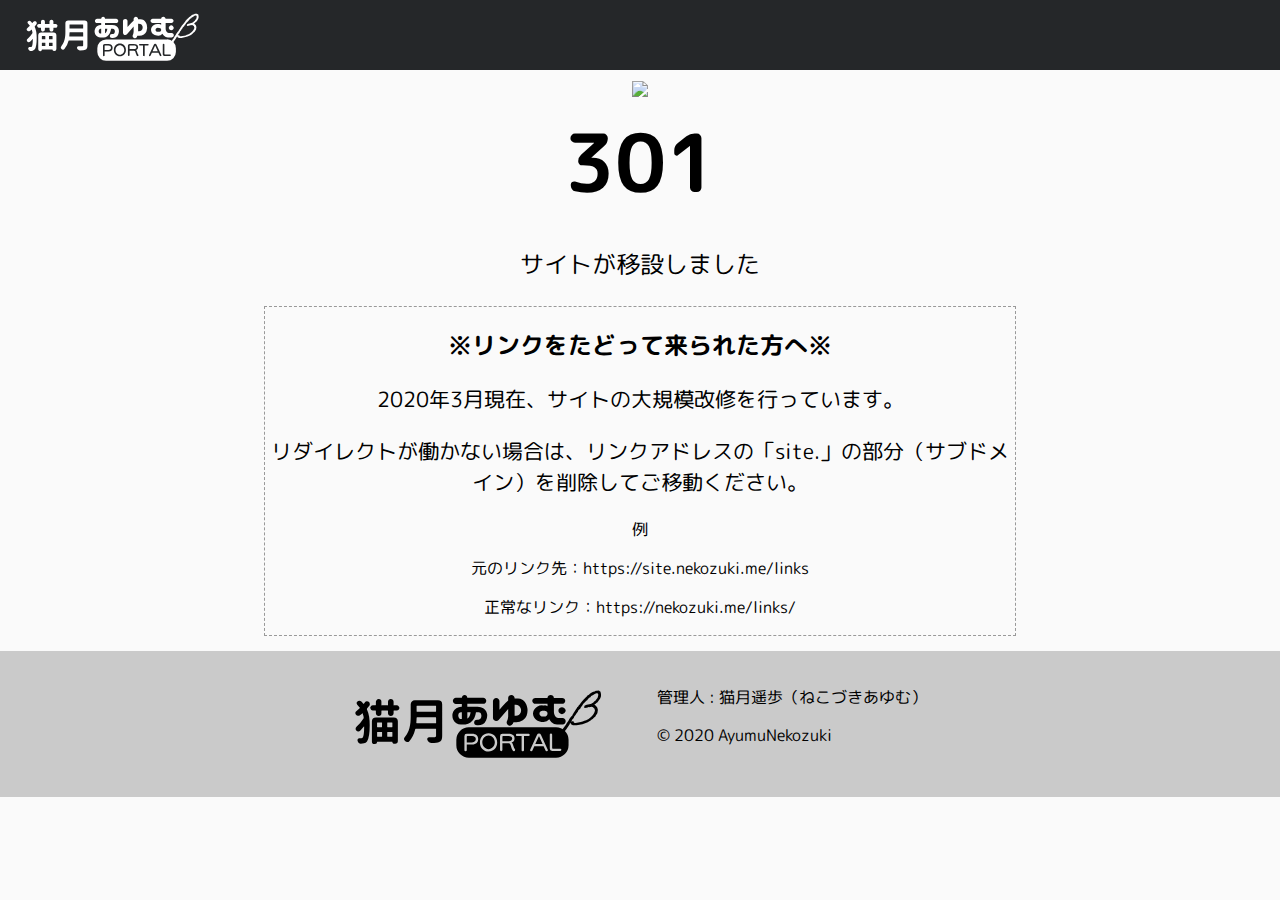
==== index.html @ 9f0e616b "add index.html" ====
<!DOCTYPE html>
<html lang="ja">

<head>
  <meta charset="UTF-8">
  <meta name="viewport" content="width=device-width, initial-scale=1.0">
  <title>Error 404 - 猫月あゆむPORTAL (β)</title>

  <link href="https://fonts.googleapis.com/css?family=M+PLUS+Rounded+1c&display=swap" rel="stylesheet">
  <link rel="stylesheet" href="https://use.fontawesome.com/releases/v5.6.4/css/all.css">

  <style>
    ::-webkit-scrollbar {
      width: 15px;
    }

    ::-webkit-scrollbar-track {
      background: #fff;
      border: none;
      border-radius: 15px;
      box-shadow: inset 0 0 2px #777;
    }

    ::-webkit-scrollbar-thumb {
      background: #C1C1C1;
      border-radius: 15px;
      box-shadow: none;
    }

    body {
      width: 100%;

      /*フッター関係*/
      padding: 0;
      margin: 0;
      /*フッター関係ここまで*/
      min-height: 100vh;
      margin: 0 auto;
      background-color: #FAFAFA;
      font-family: 'M PLUS Rounded 1c', sans-serif;
    }

    header {
      width: 100%;
      height: 70px;
      background-color: #252729;
      margin: 0 auto;
    }

    #header-logo {
      height: 70px;
      fill: #FFFFFF;
      margin: auto 25px;
    }

    footer {
      clear: both;

      width: 100%;
      background-color: #cacaca;
      color: black;
      text-align: center;
      padding: 20px 0;

      margin-top: auto;
    }

    #img {
      margin: 10px auto;
    }

    footer {
      clear: both;

      width: 100%;
      background-color: #cacaca;
      color: black;
      padding: 20px 0;

      margin-top: auto;
    }

    .fotter-contents {
      display: inline-block;
      height: 100%;
      vertical-align: top;
    }

    .fotter-contents p {
      margin: 15px 25px;
      vertical-align: top;
      text-align: left;
    }

    .fotter-contents a {
      text-decoration: underline;
      color: blue;
    }

    #fotter-logo {
      height: 100px;
      fill: black;
      margin: auto 25px;
    }
  </style>
</head>

<body>
  <header>
    <a href="https://nekozuki.me">
      <svg id="header-logo" xmlns="http://www.w3.org/2000/svg" viewBox="0 0 500 200">
        <g>
          <path class="cls-1"
            d="M24,62.49a5,5,0,0,1,3.5-2.09,3.29,3.29,0,0,1,.76-.09,4.85,4.85,0,0,1,3.12,1.14,6.17,6.17,0,0,1,2.18,3.88,4.38,4.38,0,0,1,.1,1,5.63,5.63,0,0,1-1,3.22q-2,2.66-4.55,5.68a1.5,1.5,0,0,0-.19,1.61,52.65,52.65,0,0,1,4.36,14.54,119.42,119.42,0,0,1,1.13,17.29q0,24.82-5.4,32.21a10.51,10.51,0,0,1-6,3.79,30.73,30.73,0,0,1-6.35.75h-.19a5.66,5.66,0,0,1-3.88-1.51,8.77,8.77,0,0,1-2.47-4.27A7.08,7.08,0,0,1,9,138.46a3.79,3.79,0,0,1,.76-2.28,3.38,3.38,0,0,1,3-1.61,34.47,34.47,0,0,0,3.88-.19,4.36,4.36,0,0,0,2.94-1.61q2.55-3.41,2.75-21.4a.33.33,0,0,0-.19-.29.31.31,0,0,0-.38.1,98.42,98.42,0,0,1-7.49,8.24A4.51,4.51,0,0,1,11,120.84h-.57a6,6,0,0,1-3.88-2.09,4.78,4.78,0,0,1-1.33-3.41,4.93,4.93,0,0,1,1.8-4A67.59,67.59,0,0,0,21,95a3.08,3.08,0,0,0,.38-1.8,43,43,0,0,0-2-8.15.6.6,0,0,0-.43-.38.7.7,0,0,0-.61.1c-1.46,1.26-3,2.49-4.55,3.69a5.14,5.14,0,0,1-3.13,1,3.7,3.7,0,0,1-.85-.09,6.35,6.35,0,0,1-3.79-2.08,4.41,4.41,0,0,1-1.32-3.22,4.5,4.5,0,0,1,1.8-3.7,81.53,81.53,0,0,0,6.72-5.87.94.94,0,0,0,.19-1.42,45.12,45.12,0,0,0-4.92-5.78A4.26,4.26,0,0,1,7.2,64.19a4.15,4.15,0,0,1,1.7-3.41,6,6,0,0,1,3.7-1.23h.28a5.72,5.72,0,0,1,3.79,1.61q1.89,1.91,3.89,4.26.56.67,1.23-.09C22.48,64.45,23.21,63.5,24,62.49Zm57.21,5.3a.84.84,0,0,0,.95.95h5.4a5,5,0,0,1,3.69,1.52,5.13,5.13,0,0,1,0,7.29,5,5,0,0,1-3.69,1.51h-5.4a.84.84,0,0,0-.95,1v4.36a5.43,5.43,0,0,1-1.61,4A5.35,5.35,0,0,1,75.64,90a5.51,5.51,0,0,1-4-1.61,5.36,5.36,0,0,1-1.66-4V80a.84.84,0,0,0-.94-1H57.78a.84.84,0,0,0-.94,1v4.45a5.5,5.5,0,0,1-5.5,5.5,5.46,5.46,0,0,1-3.93-1.61,5.26,5.26,0,0,1-1.66-3.89V80a.84.84,0,0,0-.94-1H39.69a4.91,4.91,0,0,1-3.6-1.51,5.15,5.15,0,0,1,0-7.29,4.92,4.92,0,0,1,3.6-1.52h5.12a.84.84,0,0,0,.94-.95V61.64a5.26,5.26,0,0,1,1.66-3.89,5.46,5.46,0,0,1,3.93-1.61,5.5,5.5,0,0,1,5.5,5.5v6.15a.84.84,0,0,0,.94.95H69.06a.84.84,0,0,0,.94-.95V61.73a5.36,5.36,0,0,1,1.66-4,5.51,5.51,0,0,1,4-1.61,5.35,5.35,0,0,1,3.93,1.61,5.43,5.43,0,0,1,1.61,4ZM43,146.23A5.17,5.17,0,0,1,37.8,141V101.23A8.25,8.25,0,0,1,46,93H81.46a8.26,8.26,0,0,1,8.25,8.24v39a5.5,5.5,0,0,1-5.5,5.49h-1.7a3.72,3.72,0,0,1-2.66-1.09,3.59,3.59,0,0,1-1.13-2.7.34.34,0,0,0-.38-.38H48.69a.42.42,0,0,0-.47.48,4.24,4.24,0,0,1-4.17,4.17ZM58.07,104a.84.84,0,0,0-1-1h-8a.84.84,0,0,0-.94,1v7.39a.83.83,0,0,0,.94.94h8a.84.84,0,0,0,1-.94Zm-8.91,18.09a.84.84,0,0,0-.94,1v7.58a.83.83,0,0,0,.94.94h8a.84.84,0,0,0,1-.94V123a.84.84,0,0,0-1-1Zm28.61-9.76a.84.84,0,0,0,1-.94V104a.84.84,0,0,0-1-1H69.43a.84.84,0,0,0-.94,1v7.39a.83.83,0,0,0,.94.94ZM68.49,130.6a.83.83,0,0,0,.94.94h8.34a.84.84,0,0,0,1-.94V123a.84.84,0,0,0-1-1H69.43a.84.84,0,0,0-.94,1Z" />
          <path class="cls-1"
            d="M170.13,58.51a8.25,8.25,0,0,1,8.24,8.24v63q0,5.31-1.37,8a8.85,8.85,0,0,1-4.69,4.17q-4,1.8-15,2.18h-.28a7.82,7.82,0,0,1-4.74-1.61,10.68,10.68,0,0,1-3.5-4.55,5,5,0,0,1-.29-1.61,4.51,4.51,0,0,1,.66-2.27,3.62,3.62,0,0,1,3.23-1.8h.09c2.9.06,6.41.1,10.51.1a3.71,3.71,0,0,0,2.47-.62,3,3,0,0,0,.66-2.23V116.48a.84.84,0,0,0-1-1H125.61a1.06,1.06,0,0,0-1.14,1q-3.6,14.59-11.84,23.78a5.07,5.07,0,0,1-3.79,1.7h-.38a7.24,7.24,0,0,1-4.36-2,5.85,5.85,0,0,1-.37-8.05,45.08,45.08,0,0,0,4.26-5.87,42.27,42.27,0,0,0,4.92-12.13,84.32,84.32,0,0,0,2-11.6q.48-5.16.48-11.89V66.75a8.23,8.23,0,0,1,8.24-8.24Zm-43.48,44.9a1,1,0,0,0,.24.66.75.75,0,0,0,.61.29h37.7a.84.84,0,0,0,1-1v-10a.84.84,0,0,0-1-.94h-37a.83.83,0,0,0-.95.94Q127,98.86,126.65,103.41Zm39.5-32.68a.84.84,0,0,0-1-1h-37a.84.84,0,0,0-.95,1v10a.83.83,0,0,0,.95.94h37a.84.84,0,0,0,1-.94Z" />
          <path class="cls-1"
            d="M199.73,59.74a5.68,5.68,0,0,1,1.81-4.3,6.17,6.17,0,0,1,4.39-1.72h11.74a6,6,0,0,1,1.81-4.19,5.19,5.19,0,0,1,3.82-1.63A5.29,5.29,0,0,1,227,49.62a6.34,6.34,0,0,1,1.62,4.1h31.68a6.54,6.54,0,0,1,4.49,1.72,5.87,5.87,0,0,1,1.72,4.3A5.67,5.67,0,0,1,264.71,64a6.13,6.13,0,0,1-4.39,1.72H228.64v5.63h20.52q7.16.28,11.35,3a15.7,15.7,0,0,1,6.06,6.72,19.66,19.66,0,0,1,1.86,8.26A24,24,0,0,1,266.05,99a14.41,14.41,0,0,1-6.63,7.44,20.68,20.68,0,0,1-9.69,2H249q-6.69.39-6.73-5.2t6-5.77h2.1a5.75,5.75,0,0,0,3.49-1.34,6.27,6.27,0,0,0,2.33-3.34,12.74,12.74,0,0,0,.58-3.53,8.08,8.08,0,0,0-.58-3,6.79,6.79,0,0,0-1.76-2.58,4.54,4.54,0,0,0-2.91-1.19h-5.54a47.77,47.77,0,0,1-3.34,11.74,23.32,23.32,0,0,1-7.58,9A19.91,19.91,0,0,1,224.82,107h-8.49a17.17,17.17,0,0,1-9.69-2.57,15.35,15.35,0,0,1-6.06-6.73,20.39,20.39,0,0,1-1.81-8.35,19.66,19.66,0,0,1,1.86-8.26,15.7,15.7,0,0,1,6.06-6.72,19.87,19.87,0,0,1,9.83-3h1.15V65.75H205.93a6,6,0,0,1-4.39-1.81A5.39,5.39,0,0,1,199.73,59.74Zm16,22.71a4.5,4.5,0,0,0-2.91,1.19,6.71,6.71,0,0,0-1.77,2.58,8.21,8.21,0,0,0,0,6,7.08,7.08,0,0,0,1.77,2.62A4,4,0,0,0,215.76,96h1.91V82.45Zm15.08,10.88A16,16,0,0,0,234,87.79a41.06,41.06,0,0,0,1.25-5.34h-6.59V95.14A7.42,7.42,0,0,0,230.84,93.33Z" />
          <path class="cls-1"
            d="M316.91,47.9a6.48,6.48,0,0,1,4.39,1.86,6.16,6.16,0,0,1,1.91,4.35v.66h6.87a15.75,15.75,0,0,1,8.64,2.63,20.33,20.33,0,0,1,6,6.11A27.5,27.5,0,0,1,348,71a30.46,30.46,0,0,1-.81,18.41q-1.86,5.16-7.59,9a23.92,23.92,0,0,1-13.74,3.87H321c-.39,1.14-.83,2.29-1.34,3.43q-2.78,5-8.3,3.15a7.1,7.1,0,0,1-3.49-3.53,5.57,5.57,0,0,1,0-4.77,24.28,24.28,0,0,0,2.48-9.64V76.05l-3.53,4L291.24,98a7.05,7.05,0,0,1-4.67,2,6.65,6.65,0,0,1-4.63-1.77,5.71,5.71,0,0,1-2-4.44V60.21a6,6,0,0,1,2-4.43A6.48,6.48,0,0,1,286.57,54,6.41,6.41,0,0,1,291,55.87a6.19,6.19,0,0,1,1.9,4.34V77.39L299.35,70a91.93,91.93,0,0,1,9.93-9.92l1.05-.86V54.11a6.11,6.11,0,0,1,2-4.44A6.5,6.5,0,0,1,316.91,47.9Zm8.69,41.61a10.19,10.19,0,0,0,9.59-6,12.59,12.59,0,0,0,1-4.87,11.67,11.67,0,0,0-1.05-4.82,11,11,0,0,0-3.48-4.2,10.71,10.71,0,0,0-6.06-2h-2.39v22Z" />
          <path class="cls-1"
            d="M358.52,59.64a5.38,5.38,0,0,1,1.86-4.1,6.41,6.41,0,0,1,4.53-1.72h24a6.28,6.28,0,0,1,2-4.2,6.65,6.65,0,0,1,4.58-1.72,6.53,6.53,0,0,1,4.39,1.82,6.33,6.33,0,0,1,1.91,4.1h16.32a6.84,6.84,0,0,1,4.58,1.62,5.76,5.76,0,0,1,1.81,4.2,5.5,5.5,0,0,1-1.86,4.2,6.46,6.46,0,0,1-4.53,1.72H401.84v16.6a18.28,18.28,0,0,0,.48,3.25,11.36,11.36,0,0,0,3,5.91,8.48,8.48,0,0,0,6,2.77h7.83a6.07,6.07,0,0,1,4.43,2,6.54,6.54,0,0,1,1.77,4.59,6.36,6.36,0,0,1-6.2,6.2H408.05a16.48,16.48,0,0,1-11-4.58,23.2,23.2,0,0,1-4.48-5.73,15.07,15.07,0,0,1-11.36,5.35h-.38c-5.6-.2-9.83-1.21-12.69-3.06A17.56,17.56,0,0,1,362,92.52,15.23,15.23,0,0,1,360,85.31,15.62,15.62,0,0,1,361.91,78a17.42,17.42,0,0,1,6.2-6.34,20.38,20.38,0,0,1,11-2.91H383a10.76,10.76,0,0,1,6,1.81v-5h-24a6.27,6.27,0,0,1-4.48-1.72A5.41,5.41,0,0,1,358.52,59.64Zm20.23,20a5.43,5.43,0,0,0-3.15.91,5.59,5.59,0,0,0-2,2.19,5.88,5.88,0,0,0-.62,2.53,5.64,5.64,0,0,0,.62,2.43,6,6,0,0,0,2,2.25,5.31,5.31,0,0,0,3.15,1h4.58a5.31,5.31,0,0,0,3.15-1,6.21,6.21,0,0,0,2-2.29c.19-.51.35-1,.48-1.43V84.36c-.13-.51-.29-1-.48-1.63a6.05,6.05,0,0,0-2-2.14,5.43,5.43,0,0,0-3.15-.91Zm32.06-.19a6.28,6.28,0,0,1,2.06-4.72,7.37,7.37,0,0,1,10,0,6.44,6.44,0,0,1,0,9.44,7.37,7.37,0,0,1-10,0A6.27,6.27,0,0,1,410.81,79.49Z" />
        </g>
        <path class="cls-1"
          d="M271.11,129.07c-7,0-12.54,6.18-12.54,13.64s5.57,13.55,12.54,13.55,12.55-6.09,12.55-13.55S278.09,129.07,271.11,129.07Zm39.83,1H300.15c-1,0-1.36.39-1.36,1.4v8.82h12.85c4.39,0,6.8-2.41,6.8-5.39S315.9,130,310.94,130Zm-72.86,0h-9.17c-1,0-1.4.39-1.4,1.45v11.23H238c5.18,0,7.63-2.94,7.63-6.54S243.08,130,238.08,130Zm133.87.66a.5.5,0,0,0-.44.26l-6.93,15.22h14.66L372.35,131A.49.49,0,0,0,372,130.69Zm34.17-18.21H231.65a25.07,25.07,0,0,0-25,25v11a25.07,25.07,0,0,0,25,25H406.12a25.07,25.07,0,0,0,25-25v-11A25.07,25.07,0,0,0,406.12,112.48Zm-168,34.62H227.51v11.18a2.36,2.36,0,0,1-4.69,0V130.34q0-4.74,4.73-4.74H238c8.51,0,12.37,4.43,12.37,10.48S246.86,147.1,238.13,147.1Zm33,13.73c-9.82,0-17.24-7.64-17.24-18.12s7.42-18.12,17.24-18.12,17.24,7.63,17.24,18.12S280.94,160.83,271.11,160.83Zm50.58-.49a2.64,2.64,0,0,1-2.2-1.31c-2.85-4.39-3.29-9.39-4.78-12.29a4,4,0,0,0-3.77-2.1H298.79v13.51a2.36,2.36,0,0,1-4.7,0V130.34q0-4.74,4.74-4.74h11.85c7.94,0,12.45,3.07,12.45,9.3,0,4.21-2.45,7.33-6.14,8.2a4.6,4.6,0,0,1,2.24,2.37c1.45,2.9,1.71,7.11,4.61,11.15a2.24,2.24,0,0,1,.44,1.27A2.63,2.63,0,0,1,321.69,160.34Zm29.69-30.27H342v28.3a2.11,2.11,0,0,1-2.36,1.93c-1.23,0-2.42-.66-2.42-1.93v-28.3h-9.47a2.26,2.26,0,0,1,0-4.47h23.64a2.25,2.25,0,0,1,0,4.47Zm35.93,30.27a2.43,2.43,0,0,1-2.28-1.49l-3.82-8.29h-18.6l-3.77,8.29a2.39,2.39,0,0,1-2.24,1.49,2.26,2.26,0,0,1-2.41-2.1,2.15,2.15,0,0,1,.22-1l13.68-29.74a4.14,4.14,0,0,1,3.86-2.42,4.09,4.09,0,0,1,3.86,2.42l13.65,29.74a2.37,2.37,0,0,1,.26,1A2.26,2.26,0,0,1,387.31,160.34Zm27.15-.52H398.31q-4.72,0-4.73-4.74v-28a2.39,2.39,0,0,1,4.73,0v26.76c0,1.05.4,1.49,1.36,1.49H414.5a2.12,2.12,0,0,1,2.19,2.24A2.16,2.16,0,0,1,414.46,159.82Z" />
        <path class="cls-1"
          d="M483.05,67.18a2.23,2.23,0,0,0,1.26,1.26c.39.3,1.06.49,1.36,1.17a10.75,10.75,0,0,1,4,7.37,14.43,14.43,0,0,1-.39,4.07,15.38,15.38,0,0,0-.38,2.91l-1.46,2.33a22.86,22.86,0,0,0-2.62,4.56,26.09,26.09,0,0,0-3.68,3,14.9,14.9,0,0,1-3.69,3.3,17.08,17.08,0,0,1-4.75,3.39l-3.2,1.94c-7.09,2.91-14,5.34-22.41,6.11-2,.1-4.17.1-6.4.1a4.92,4.92,0,0,0-1.75-.78c-1.16-.38-2.71-.87-3.39-2.42-.39,0-.3-.2-.3-.49,0-.09.1-.19.1-.29v-.58a1,1,0,0,0-.19-.48,5.45,5.45,0,0,0-2,2.81,7,7,0,0,1-.78,1.55c-1.84,2.91-3.58,5.53-5.72,8.34l-.87,1.17a8.93,8.93,0,0,0-2,3.2,26.18,26.18,0,0,0-3.49,4.75,18.84,18.84,0,0,1-2.72,3.78h.1c-2.13,2.82-4,5.82-5.82,8.83,0,.29-.19.39-.19.68-.68,3-1.75,6.6-5.24,7-1,0-1.07-.48-1.17-1.06-.38-4.37,1-6.89,2.33-9.41a20,20,0,0,0,2-5.24,16.76,16.76,0,0,0,3.88-4.56l1.16-1.84a22.76,22.76,0,0,1,1.65-1.75c1.07-1.07,2.14-2,2-3.78,0,0,1-1.36,1.94-2.91l3.39-4.85a36.4,36.4,0,0,0,4.08-6.5c1.65-1.16,3.1-3.78,4-5.72l1-2.14,1.74-2.52a54,54,0,0,1,4.27-4.56c.1-1.45,1.65-3.78,2.23-4.56a3.11,3.11,0,0,0,.49-.68,10.3,10.3,0,0,0,2-3,15.8,15.8,0,0,1,1.55-2.82l.78-1a20.66,20.66,0,0,0,3-4.65,3.58,3.58,0,0,0,2.13-2.14A5.15,5.15,0,0,1,453,67.67a79.09,79.09,0,0,1,5.23-7.28,13.47,13.47,0,0,0,1.17-1.55h.39a35,35,0,0,1,3.2-3.49,17.88,17.88,0,0,1,2.42-2.23,30.8,30.8,0,0,0,4-4.46,12.91,12.91,0,0,0,3.39-2.33,25,25,0,0,1,3.2-2.52,34.06,34.06,0,0,1,4.76-2.23,15.91,15.91,0,0,0,4.85-2.14c1.45-.1,4.27-.29,5.72-.48a7.14,7.14,0,0,0,1.07.77A4.77,4.77,0,0,0,494.69,41a26.92,26.92,0,0,1,1.45,6.5c.39,5.43-3.1,9.7-6.11,13.58l-1.36,1.75a6.85,6.85,0,0,0-2.42,1.55v-.1l-.58.49c-.2.87-.88,1.16-1.46,1.45S483.14,66.7,483.05,67.18Zm-3.59-18.81a4.79,4.79,0,0,1-2.14,1c-.58.1-1.26,1.07-1.94,1.94s-1.55,1.85-2.13,1.85c-.87.1-1.94,1.36-3.11,2.91s-2.13,3.3-3.58,3.59a37.94,37.94,0,0,1-5.82,6l-.59.49h.1a12.8,12.8,0,0,1-3.2,4.65h.1l-1.36,1.75-.39,1.06-.29.88a19.11,19.11,0,0,1-4.36,4.07,7.19,7.19,0,0,1-2.33,4.27,9.52,9.52,0,0,0-1.26,1.65A16.53,16.53,0,0,0,446,86.39c-.87,1.45-1.74,3.2-3,3.59a16.21,16.21,0,0,1-3.2,6.21,1.18,1.18,0,0,1-1,.48c-.29,0-.48.1-.38.87a2.67,2.67,0,0,1-.78,1.56,4.18,4.18,0,0,0-1.16,1.84,1.88,1.88,0,0,0,.68-.1l1.74-.29a3.34,3.34,0,0,1,1-.19,4.27,4.27,0,0,1,1.26.19v.87c.2,2.14,2.52,2.43,4.37,2.33,3.1-.29,6.59-1,10-1.65l3.78-.87h-.1a31,31,0,0,1,7.18-2.52,7.53,7.53,0,0,1,3.88-2.14,17.7,17.7,0,0,1,3.3-2.71c.78-.58,1.65-1.17,1.94-1.46,4.07-3.39,8.34-9.21,8.44-13.87a6.19,6.19,0,0,0-.58-1.36c-.39-.58-.78-1-.39-1.94A14.65,14.65,0,0,1,481,73.68a6.86,6.86,0,0,0-4-2l-2.13.29c-.68.09-2.14.29-1.65.29h-.39a4.52,4.52,0,0,1-1.16-.1c-1.65,1.16-5.73,1.65-7.28,1.84a3.38,3.38,0,0,0-.58.1c-1.07.19-1.36-1.65-1.36-2.33-.29-3.49,4.08-4.17,7.76-4.75l2.52-.49a25.79,25.79,0,0,0,4.85-1.74c.68-.29,1.85-.87,2.72-1.17l.68-1.06a13.08,13.08,0,0,1,4.27-3.59c.19-1.07,3-4.46,3.78-4.95l.58-1.94a14.2,14.2,0,0,0,1-4.85c-.1-1.65-1-3.1-3.49-2.91-2,.2-3.69,1.36-5.33,2.52l-1.36,1Z" />
      </svg>
    </a>

  </header>

  <div id="img" style="text-align: center; ">

    <img style="max-height: 300px; max-width: 100%;" src="https://nekozuki.me/img/404_img.jpg">
    <h1 style="font-size: 5em; margin: 0 auto;">301</h1>
    <p style="font-size: 1.5em;">サイトが移設しました</p>
    <div style="max-width: 100%; width: 750px; border: #999999 dashed 1px; margin:15px auto;">
      <h2>※リンクをたどって来られた方へ※</h2>
      <p style="font-size: 1.3em;">2020年3月現在、サイトの大規模改修を行っています。</p>
      <p style="font-size: 1.3em;">リダイレクトが働かない場合は、リンクアドレスの「site.」の部分（サブドメイン）を削除してご移動ください。</p>

      <p>例</p>
      <p>元のリンク先：https://site.nekozuki.me/links</p>
      <p>正常なリンク：https://nekozuki.me/links/</p>
    </div>

  </div>

  <footer>
    <div class="fotter-contents">
      <svg id="fotter-logo" xmlns="http://www.w3.org/2000/svg" viewBox="0 0 500 200">
        <g>
          <path class="cls-1"
            d="M24,62.49a5,5,0,0,1,3.5-2.09,3.29,3.29,0,0,1,.76-.09,4.85,4.85,0,0,1,3.12,1.14,6.17,6.17,0,0,1,2.18,3.88,4.38,4.38,0,0,1,.1,1,5.63,5.63,0,0,1-1,3.22q-2,2.66-4.55,5.68a1.5,1.5,0,0,0-.19,1.61,52.65,52.65,0,0,1,4.36,14.54,119.42,119.42,0,0,1,1.13,17.29q0,24.82-5.4,32.21a10.51,10.51,0,0,1-6,3.79,30.73,30.73,0,0,1-6.35.75h-.19a5.66,5.66,0,0,1-3.88-1.51,8.77,8.77,0,0,1-2.47-4.27A7.08,7.08,0,0,1,9,138.46a3.79,3.79,0,0,1,.76-2.28,3.38,3.38,0,0,1,3-1.61,34.47,34.47,0,0,0,3.88-.19,4.36,4.36,0,0,0,2.94-1.61q2.55-3.41,2.75-21.4a.33.33,0,0,0-.19-.29.31.31,0,0,0-.38.1,98.42,98.42,0,0,1-7.49,8.24A4.51,4.51,0,0,1,11,120.84h-.57a6,6,0,0,1-3.88-2.09,4.78,4.78,0,0,1-1.33-3.41,4.93,4.93,0,0,1,1.8-4A67.59,67.59,0,0,0,21,95a3.08,3.08,0,0,0,.38-1.8,43,43,0,0,0-2-8.15.6.6,0,0,0-.43-.38.7.7,0,0,0-.61.1c-1.46,1.26-3,2.49-4.55,3.69a5.14,5.14,0,0,1-3.13,1,3.7,3.7,0,0,1-.85-.09,6.35,6.35,0,0,1-3.79-2.08,4.41,4.41,0,0,1-1.32-3.22,4.5,4.5,0,0,1,1.8-3.7,81.53,81.53,0,0,0,6.72-5.87.94.94,0,0,0,.19-1.42,45.12,45.12,0,0,0-4.92-5.78A4.26,4.26,0,0,1,7.2,64.19a4.15,4.15,0,0,1,1.7-3.41,6,6,0,0,1,3.7-1.23h.28a5.72,5.72,0,0,1,3.79,1.61q1.89,1.91,3.89,4.26.56.67,1.23-.09C22.48,64.45,23.21,63.5,24,62.49Zm57.21,5.3a.84.84,0,0,0,.95.95h5.4a5,5,0,0,1,3.69,1.52,5.13,5.13,0,0,1,0,7.29,5,5,0,0,1-3.69,1.51h-5.4a.84.84,0,0,0-.95,1v4.36a5.43,5.43,0,0,1-1.61,4A5.35,5.35,0,0,1,75.64,90a5.51,5.51,0,0,1-4-1.61,5.36,5.36,0,0,1-1.66-4V80a.84.84,0,0,0-.94-1H57.78a.84.84,0,0,0-.94,1v4.45a5.5,5.5,0,0,1-5.5,5.5,5.46,5.46,0,0,1-3.93-1.61,5.26,5.26,0,0,1-1.66-3.89V80a.84.84,0,0,0-.94-1H39.69a4.91,4.91,0,0,1-3.6-1.51,5.15,5.15,0,0,1,0-7.29,4.92,4.92,0,0,1,3.6-1.52h5.12a.84.84,0,0,0,.94-.95V61.64a5.26,5.26,0,0,1,1.66-3.89,5.46,5.46,0,0,1,3.93-1.61,5.5,5.5,0,0,1,5.5,5.5v6.15a.84.84,0,0,0,.94.95H69.06a.84.84,0,0,0,.94-.95V61.73a5.36,5.36,0,0,1,1.66-4,5.51,5.51,0,0,1,4-1.61,5.35,5.35,0,0,1,3.93,1.61,5.43,5.43,0,0,1,1.61,4ZM43,146.23A5.17,5.17,0,0,1,37.8,141V101.23A8.25,8.25,0,0,1,46,93H81.46a8.26,8.26,0,0,1,8.25,8.24v39a5.5,5.5,0,0,1-5.5,5.49h-1.7a3.72,3.72,0,0,1-2.66-1.09,3.59,3.59,0,0,1-1.13-2.7.34.34,0,0,0-.38-.38H48.69a.42.42,0,0,0-.47.48,4.24,4.24,0,0,1-4.17,4.17ZM58.07,104a.84.84,0,0,0-1-1h-8a.84.84,0,0,0-.94,1v7.39a.83.83,0,0,0,.94.94h8a.84.84,0,0,0,1-.94Zm-8.91,18.09a.84.84,0,0,0-.94,1v7.58a.83.83,0,0,0,.94.94h8a.84.84,0,0,0,1-.94V123a.84.84,0,0,0-1-1Zm28.61-9.76a.84.84,0,0,0,1-.94V104a.84.84,0,0,0-1-1H69.43a.84.84,0,0,0-.94,1v7.39a.83.83,0,0,0,.94.94ZM68.49,130.6a.83.83,0,0,0,.94.94h8.34a.84.84,0,0,0,1-.94V123a.84.84,0,0,0-1-1H69.43a.84.84,0,0,0-.94,1Z" />
          <path class="cls-1"
            d="M170.13,58.51a8.25,8.25,0,0,1,8.24,8.24v63q0,5.31-1.37,8a8.85,8.85,0,0,1-4.69,4.17q-4,1.8-15,2.18h-.28a7.82,7.82,0,0,1-4.74-1.61,10.68,10.68,0,0,1-3.5-4.55,5,5,0,0,1-.29-1.61,4.51,4.51,0,0,1,.66-2.27,3.62,3.62,0,0,1,3.23-1.8h.09c2.9.06,6.41.1,10.51.1a3.71,3.71,0,0,0,2.47-.62,3,3,0,0,0,.66-2.23V116.48a.84.84,0,0,0-1-1H125.61a1.06,1.06,0,0,0-1.14,1q-3.6,14.59-11.84,23.78a5.07,5.07,0,0,1-3.79,1.7h-.38a7.24,7.24,0,0,1-4.36-2,5.85,5.85,0,0,1-.37-8.05,45.08,45.08,0,0,0,4.26-5.87,42.27,42.27,0,0,0,4.92-12.13,84.32,84.32,0,0,0,2-11.6q.48-5.16.48-11.89V66.75a8.23,8.23,0,0,1,8.24-8.24Zm-43.48,44.9a1,1,0,0,0,.24.66.75.75,0,0,0,.61.29h37.7a.84.84,0,0,0,1-1v-10a.84.84,0,0,0-1-.94h-37a.83.83,0,0,0-.95.94Q127,98.86,126.65,103.41Zm39.5-32.68a.84.84,0,0,0-1-1h-37a.84.84,0,0,0-.95,1v10a.83.83,0,0,0,.95.94h37a.84.84,0,0,0,1-.94Z" />
          <path class="cls-1"
            d="M199.73,59.74a5.68,5.68,0,0,1,1.81-4.3,6.17,6.17,0,0,1,4.39-1.72h11.74a6,6,0,0,1,1.81-4.19,5.19,5.19,0,0,1,3.82-1.63A5.29,5.29,0,0,1,227,49.62a6.34,6.34,0,0,1,1.62,4.1h31.68a6.54,6.54,0,0,1,4.49,1.72,5.87,5.87,0,0,1,1.72,4.3A5.67,5.67,0,0,1,264.71,64a6.13,6.13,0,0,1-4.39,1.72H228.64v5.63h20.52q7.16.28,11.35,3a15.7,15.7,0,0,1,6.06,6.72,19.66,19.66,0,0,1,1.86,8.26A24,24,0,0,1,266.05,99a14.41,14.41,0,0,1-6.63,7.44,20.68,20.68,0,0,1-9.69,2H249q-6.69.39-6.73-5.2t6-5.77h2.1a5.75,5.75,0,0,0,3.49-1.34,6.27,6.27,0,0,0,2.33-3.34,12.74,12.74,0,0,0,.58-3.53,8.08,8.08,0,0,0-.58-3,6.79,6.79,0,0,0-1.76-2.58,4.54,4.54,0,0,0-2.91-1.19h-5.54a47.77,47.77,0,0,1-3.34,11.74,23.32,23.32,0,0,1-7.58,9A19.91,19.91,0,0,1,224.82,107h-8.49a17.17,17.17,0,0,1-9.69-2.57,15.35,15.35,0,0,1-6.06-6.73,20.39,20.39,0,0,1-1.81-8.35,19.66,19.66,0,0,1,1.86-8.26,15.7,15.7,0,0,1,6.06-6.72,19.87,19.87,0,0,1,9.83-3h1.15V65.75H205.93a6,6,0,0,1-4.39-1.81A5.39,5.39,0,0,1,199.73,59.74Zm16,22.71a4.5,4.5,0,0,0-2.91,1.19,6.71,6.71,0,0,0-1.77,2.58,8.21,8.21,0,0,0,0,6,7.08,7.08,0,0,0,1.77,2.62A4,4,0,0,0,215.76,96h1.91V82.45Zm15.08,10.88A16,16,0,0,0,234,87.79a41.06,41.06,0,0,0,1.25-5.34h-6.59V95.14A7.42,7.42,0,0,0,230.84,93.33Z" />
          <path class="cls-1"
            d="M316.91,47.9a6.48,6.48,0,0,1,4.39,1.86,6.16,6.16,0,0,1,1.91,4.35v.66h6.87a15.75,15.75,0,0,1,8.64,2.63,20.33,20.33,0,0,1,6,6.11A27.5,27.5,0,0,1,348,71a30.46,30.46,0,0,1-.81,18.41q-1.86,5.16-7.59,9a23.92,23.92,0,0,1-13.74,3.87H321c-.39,1.14-.83,2.29-1.34,3.43q-2.78,5-8.3,3.15a7.1,7.1,0,0,1-3.49-3.53,5.57,5.57,0,0,1,0-4.77,24.28,24.28,0,0,0,2.48-9.64V76.05l-3.53,4L291.24,98a7.05,7.05,0,0,1-4.67,2,6.65,6.65,0,0,1-4.63-1.77,5.71,5.71,0,0,1-2-4.44V60.21a6,6,0,0,1,2-4.43A6.48,6.48,0,0,1,286.57,54,6.41,6.41,0,0,1,291,55.87a6.19,6.19,0,0,1,1.9,4.34V77.39L299.35,70a91.93,91.93,0,0,1,9.93-9.92l1.05-.86V54.11a6.11,6.11,0,0,1,2-4.44A6.5,6.5,0,0,1,316.91,47.9Zm8.69,41.61a10.19,10.19,0,0,0,9.59-6,12.59,12.59,0,0,0,1-4.87,11.67,11.67,0,0,0-1.05-4.82,11,11,0,0,0-3.48-4.2,10.71,10.71,0,0,0-6.06-2h-2.39v22Z" />
          <path class="cls-1"
            d="M358.52,59.64a5.38,5.38,0,0,1,1.86-4.1,6.41,6.41,0,0,1,4.53-1.72h24a6.28,6.28,0,0,1,2-4.2,6.65,6.65,0,0,1,4.58-1.72,6.53,6.53,0,0,1,4.39,1.82,6.33,6.33,0,0,1,1.91,4.1h16.32a6.84,6.84,0,0,1,4.58,1.62,5.76,5.76,0,0,1,1.81,4.2,5.5,5.5,0,0,1-1.86,4.2,6.46,6.46,0,0,1-4.53,1.72H401.84v16.6a18.28,18.28,0,0,0,.48,3.25,11.36,11.36,0,0,0,3,5.91,8.48,8.48,0,0,0,6,2.77h7.83a6.07,6.07,0,0,1,4.43,2,6.54,6.54,0,0,1,1.77,4.59,6.36,6.36,0,0,1-6.2,6.2H408.05a16.48,16.48,0,0,1-11-4.58,23.2,23.2,0,0,1-4.48-5.73,15.07,15.07,0,0,1-11.36,5.35h-.38c-5.6-.2-9.83-1.21-12.69-3.06A17.56,17.56,0,0,1,362,92.52,15.23,15.23,0,0,1,360,85.31,15.62,15.62,0,0,1,361.91,78a17.42,17.42,0,0,1,6.2-6.34,20.38,20.38,0,0,1,11-2.91H383a10.76,10.76,0,0,1,6,1.81v-5h-24a6.27,6.27,0,0,1-4.48-1.72A5.41,5.41,0,0,1,358.52,59.64Zm20.23,20a5.43,5.43,0,0,0-3.15.91,5.59,5.59,0,0,0-2,2.19,5.88,5.88,0,0,0-.62,2.53,5.64,5.64,0,0,0,.62,2.43,6,6,0,0,0,2,2.25,5.31,5.31,0,0,0,3.15,1h4.58a5.31,5.31,0,0,0,3.15-1,6.21,6.21,0,0,0,2-2.29c.19-.51.35-1,.48-1.43V84.36c-.13-.51-.29-1-.48-1.63a6.05,6.05,0,0,0-2-2.14,5.43,5.43,0,0,0-3.15-.91Zm32.06-.19a6.28,6.28,0,0,1,2.06-4.72,7.37,7.37,0,0,1,10,0,6.44,6.44,0,0,1,0,9.44,7.37,7.37,0,0,1-10,0A6.27,6.27,0,0,1,410.81,79.49Z" />
        </g>
        <path class="cls-1"
          d="M271.11,129.07c-7,0-12.54,6.18-12.54,13.64s5.57,13.55,12.54,13.55,12.55-6.09,12.55-13.55S278.09,129.07,271.11,129.07Zm39.83,1H300.15c-1,0-1.36.39-1.36,1.4v8.82h12.85c4.39,0,6.8-2.41,6.8-5.39S315.9,130,310.94,130Zm-72.86,0h-9.17c-1,0-1.4.39-1.4,1.45v11.23H238c5.18,0,7.63-2.94,7.63-6.54S243.08,130,238.08,130Zm133.87.66a.5.5,0,0,0-.44.26l-6.93,15.22h14.66L372.35,131A.49.49,0,0,0,372,130.69Zm34.17-18.21H231.65a25.07,25.07,0,0,0-25,25v11a25.07,25.07,0,0,0,25,25H406.12a25.07,25.07,0,0,0,25-25v-11A25.07,25.07,0,0,0,406.12,112.48Zm-168,34.62H227.51v11.18a2.36,2.36,0,0,1-4.69,0V130.34q0-4.74,4.73-4.74H238c8.51,0,12.37,4.43,12.37,10.48S246.86,147.1,238.13,147.1Zm33,13.73c-9.82,0-17.24-7.64-17.24-18.12s7.42-18.12,17.24-18.12,17.24,7.63,17.24,18.12S280.94,160.83,271.11,160.83Zm50.58-.49a2.64,2.64,0,0,1-2.2-1.31c-2.85-4.39-3.29-9.39-4.78-12.29a4,4,0,0,0-3.77-2.1H298.79v13.51a2.36,2.36,0,0,1-4.7,0V130.34q0-4.74,4.74-4.74h11.85c7.94,0,12.45,3.07,12.45,9.3,0,4.21-2.45,7.33-6.14,8.2a4.6,4.6,0,0,1,2.24,2.37c1.45,2.9,1.71,7.11,4.61,11.15a2.24,2.24,0,0,1,.44,1.27A2.63,2.63,0,0,1,321.69,160.34Zm29.69-30.27H342v28.3a2.11,2.11,0,0,1-2.36,1.93c-1.23,0-2.42-.66-2.42-1.93v-28.3h-9.47a2.26,2.26,0,0,1,0-4.47h23.64a2.25,2.25,0,0,1,0,4.47Zm35.93,30.27a2.43,2.43,0,0,1-2.28-1.49l-3.82-8.29h-18.6l-3.77,8.29a2.39,2.39,0,0,1-2.24,1.49,2.26,2.26,0,0,1-2.41-2.1,2.15,2.15,0,0,1,.22-1l13.68-29.74a4.14,4.14,0,0,1,3.86-2.42,4.09,4.09,0,0,1,3.86,2.42l13.65,29.74a2.37,2.37,0,0,1,.26,1A2.26,2.26,0,0,1,387.31,160.34Zm27.15-.52H398.31q-4.72,0-4.73-4.74v-28a2.39,2.39,0,0,1,4.73,0v26.76c0,1.05.4,1.49,1.36,1.49H414.5a2.12,2.12,0,0,1,2.19,2.24A2.16,2.16,0,0,1,414.46,159.82Z" />
        <path class="cls-1"
          d="M483.05,67.18a2.23,2.23,0,0,0,1.26,1.26c.39.3,1.06.49,1.36,1.17a10.75,10.75,0,0,1,4,7.37,14.43,14.43,0,0,1-.39,4.07,15.38,15.38,0,0,0-.38,2.91l-1.46,2.33a22.86,22.86,0,0,0-2.62,4.56,26.09,26.09,0,0,0-3.68,3,14.9,14.9,0,0,1-3.69,3.3,17.08,17.08,0,0,1-4.75,3.39l-3.2,1.94c-7.09,2.91-14,5.34-22.41,6.11-2,.1-4.17.1-6.4.1a4.92,4.92,0,0,0-1.75-.78c-1.16-.38-2.71-.87-3.39-2.42-.39,0-.3-.2-.3-.49,0-.09.1-.19.1-.29v-.58a1,1,0,0,0-.19-.48,5.45,5.45,0,0,0-2,2.81,7,7,0,0,1-.78,1.55c-1.84,2.91-3.58,5.53-5.72,8.34l-.87,1.17a8.93,8.93,0,0,0-2,3.2,26.18,26.18,0,0,0-3.49,4.75,18.84,18.84,0,0,1-2.72,3.78h.1c-2.13,2.82-4,5.82-5.82,8.83,0,.29-.19.39-.19.68-.68,3-1.75,6.6-5.24,7-1,0-1.07-.48-1.17-1.06-.38-4.37,1-6.89,2.33-9.41a20,20,0,0,0,2-5.24,16.76,16.76,0,0,0,3.88-4.56l1.16-1.84a22.76,22.76,0,0,1,1.65-1.75c1.07-1.07,2.14-2,2-3.78,0,0,1-1.36,1.94-2.91l3.39-4.85a36.4,36.4,0,0,0,4.08-6.5c1.65-1.16,3.1-3.78,4-5.72l1-2.14,1.74-2.52a54,54,0,0,1,4.27-4.56c.1-1.45,1.65-3.78,2.23-4.56a3.11,3.11,0,0,0,.49-.68,10.3,10.3,0,0,0,2-3,15.8,15.8,0,0,1,1.55-2.82l.78-1a20.66,20.66,0,0,0,3-4.65,3.58,3.58,0,0,0,2.13-2.14A5.15,5.15,0,0,1,453,67.67a79.09,79.09,0,0,1,5.23-7.28,13.47,13.47,0,0,0,1.17-1.55h.39a35,35,0,0,1,3.2-3.49,17.88,17.88,0,0,1,2.42-2.23,30.8,30.8,0,0,0,4-4.46,12.91,12.91,0,0,0,3.39-2.33,25,25,0,0,1,3.2-2.52,34.06,34.06,0,0,1,4.76-2.23,15.91,15.91,0,0,0,4.85-2.14c1.45-.1,4.27-.29,5.72-.48a7.14,7.14,0,0,0,1.07.77A4.77,4.77,0,0,0,494.69,41a26.92,26.92,0,0,1,1.45,6.5c.39,5.43-3.1,9.7-6.11,13.58l-1.36,1.75a6.85,6.85,0,0,0-2.42,1.55v-.1l-.58.49c-.2.87-.88,1.16-1.46,1.45S483.14,66.7,483.05,67.18Zm-3.59-18.81a4.79,4.79,0,0,1-2.14,1c-.58.1-1.26,1.07-1.94,1.94s-1.55,1.85-2.13,1.85c-.87.1-1.94,1.36-3.11,2.91s-2.13,3.3-3.58,3.59a37.94,37.94,0,0,1-5.82,6l-.59.49h.1a12.8,12.8,0,0,1-3.2,4.65h.1l-1.36,1.75-.39,1.06-.29.88a19.11,19.11,0,0,1-4.36,4.07,7.19,7.19,0,0,1-2.33,4.27,9.52,9.52,0,0,0-1.26,1.65A16.53,16.53,0,0,0,446,86.39c-.87,1.45-1.74,3.2-3,3.59a16.21,16.21,0,0,1-3.2,6.21,1.18,1.18,0,0,1-1,.48c-.29,0-.48.1-.38.87a2.67,2.67,0,0,1-.78,1.56,4.18,4.18,0,0,0-1.16,1.84,1.88,1.88,0,0,0,.68-.1l1.74-.29a3.34,3.34,0,0,1,1-.19,4.27,4.27,0,0,1,1.26.19v.87c.2,2.14,2.52,2.43,4.37,2.33,3.1-.29,6.59-1,10-1.65l3.78-.87h-.1a31,31,0,0,1,7.18-2.52,7.53,7.53,0,0,1,3.88-2.14,17.7,17.7,0,0,1,3.3-2.71c.78-.58,1.65-1.17,1.94-1.46,4.07-3.39,8.34-9.21,8.44-13.87a6.19,6.19,0,0,0-.58-1.36c-.39-.58-.78-1-.39-1.94A14.65,14.65,0,0,1,481,73.68a6.86,6.86,0,0,0-4-2l-2.13.29c-.68.09-2.14.29-1.65.29h-.39a4.52,4.52,0,0,1-1.16-.1c-1.65,1.16-5.73,1.65-7.28,1.84a3.38,3.38,0,0,0-.58.1c-1.07.19-1.36-1.65-1.36-2.33-.29-3.49,4.08-4.17,7.76-4.75l2.52-.49a25.79,25.79,0,0,0,4.85-1.74c.68-.29,1.85-.87,2.72-1.17l.68-1.06a13.08,13.08,0,0,1,4.27-3.59c.19-1.07,3-4.46,3.78-4.95l.58-1.94a14.2,14.2,0,0,0,1-4.85c-.1-1.65-1-3.1-3.49-2.91-2,.2-3.69,1.36-5.33,2.52l-1.36,1Z" />
      </svg>
    </div>
    <div class="fotter-contents">
      <p>管理人 : 猫月遥歩（ねこづきあゆむ）</p>
      <p>© 2020 AyumuNekozuki</p>
    </div>
  </footer>
</body>

</html>
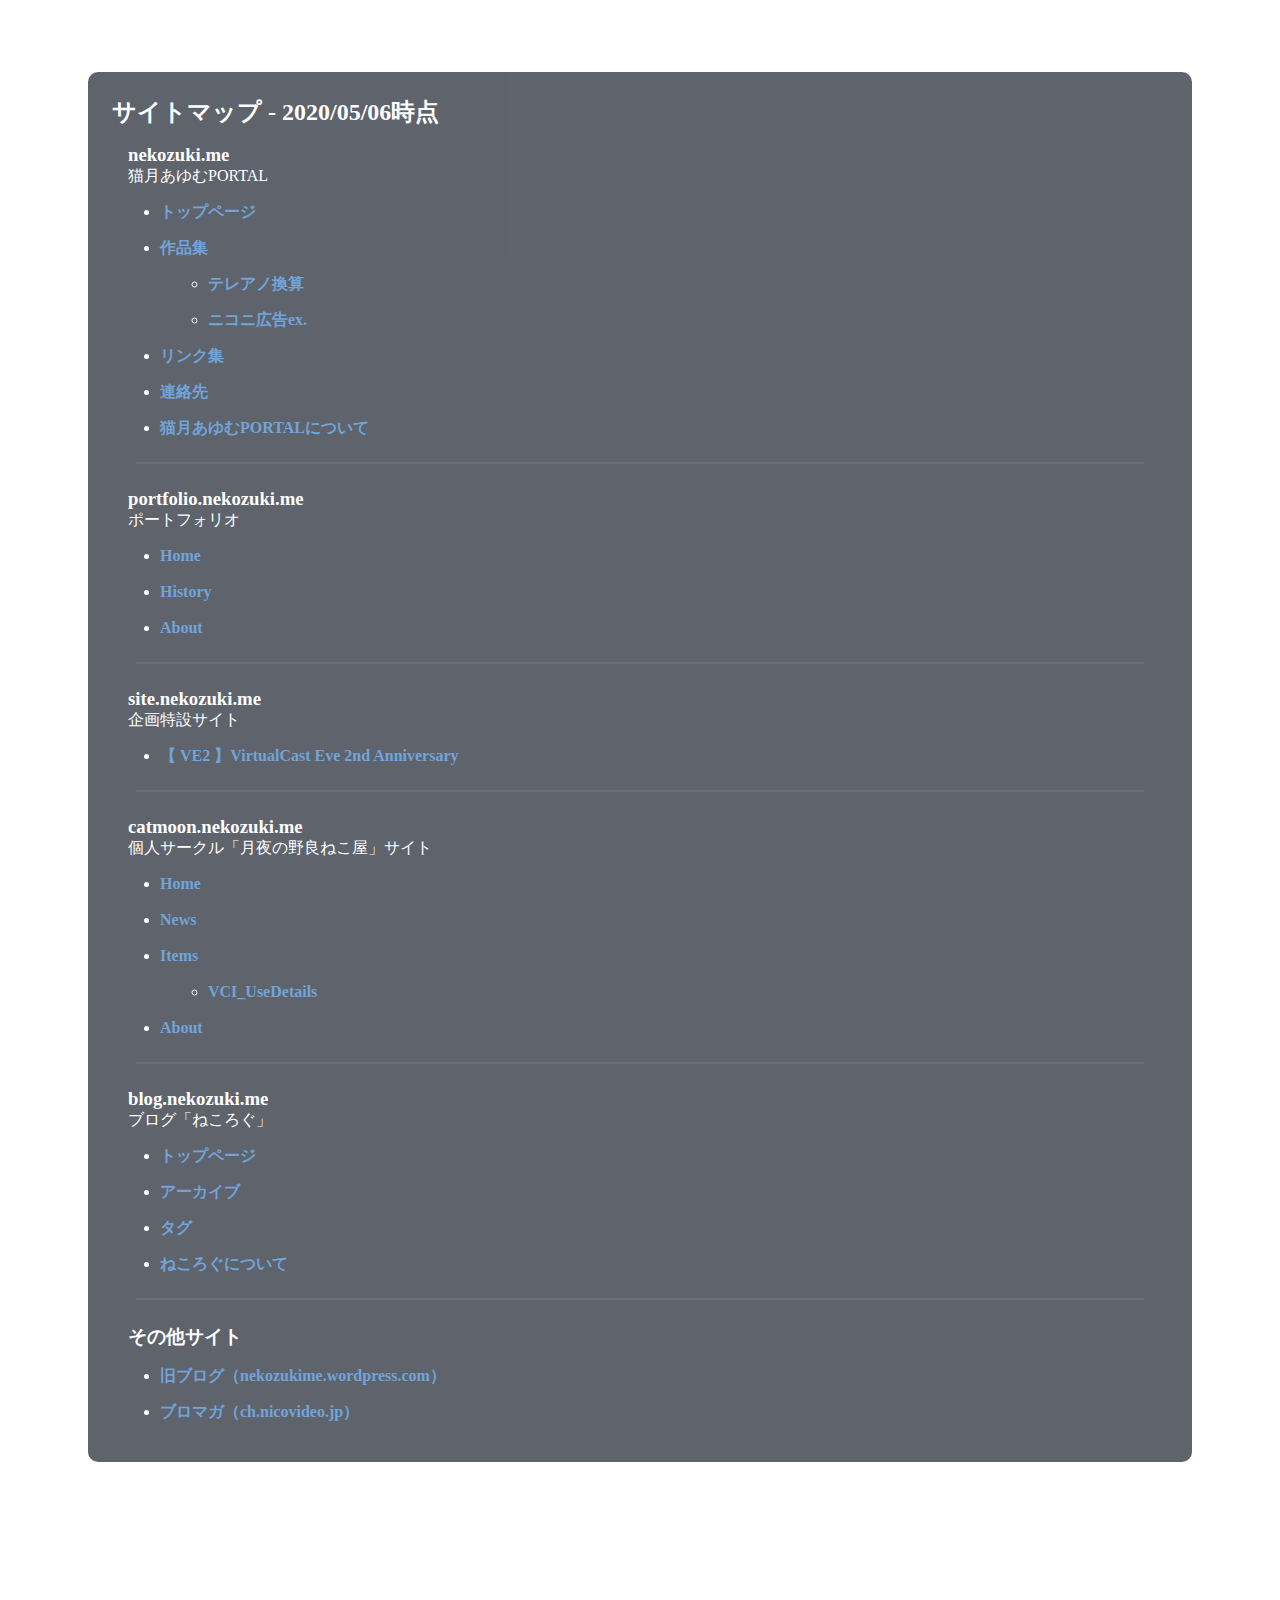
==== commit 3d6ff683: "add 404" ====
--- a/index.html
+++ b/index.html
@@ -4,175 +4,141 @@
 <head>
   <meta charset="UTF-8">
   <meta name="viewport" content="width=device-width, initial-scale=1.0">
-  <title>Error 404 - 猫月あゆむPORTAL (β)</title>
+  <title>サイトマップ</title>
+  <link rel="stylesheet" type="text/css" href="./index.css">
+  <link rel="shortcut icon" href="https://portfolio.nekozuki.me/favicon.png">
 
-  <link href="https://fonts.googleapis.com/css?family=M+PLUS+Rounded+1c&display=swap" rel="stylesheet">
-  <link rel="stylesheet" href="https://use.fontawesome.com/releases/v5.6.4/css/all.css">
+  <link rel="stylesheet"
+    href="https://fonts.googleapis.com/css2?family=Inconsolata:wght@500&family=Kosugi+Maru&display=swap">
+  <link rel="stylesheet" href="https://use.fontawesome.com/releases/v5.13.0/css/all.css" />
+
+  <script src="https://code.jquery.com/jquery-3.5.0.min.js"
+    integrity="sha256-xNzN2a4ltkB44Mc/Jz3pT4iU1cmeR0FkXs4pru/JxaQ=" crossorigin="anonymous"></script>
+
+  <!--ogp-->
+  <meta name="twitter:card" content="summary" />
+  <meta name="twitter:site" content="@nekozuki_2525" />
+  <meta property="og:url" content="https://nekozuki.me" />
+  <meta property="og:title" content="猫月あゆむPOTAL(β)" />
+  <meta property="og:description" content="猫月あゆむのポータルサイト" />
+  <meta property="og:image" content="https://nekozuki.me/img/favicon.png" />
 
   <style>
-    ::-webkit-scrollbar {
-      width: 15px;
+    img{
+      width: 60%;
+      margin-top: 1rem;
     }
-
-    ::-webkit-scrollbar-track {
-      background: #fff;
-      border: none;
-      border-radius: 15px;
-      box-shadow: inset 0 0 2px #777;
+    .sitemap h3{
+      margin-bottom: 0;
     }
-
-    ::-webkit-scrollbar-thumb {
-      background: #C1C1C1;
-      border-radius: 15px;
-      box-shadow: none;
-    }
-
-    body {
-      width: 100%;
-
-      /*フッター関係*/
-      padding: 0;
-      margin: 0;
-      /*フッター関係ここまで*/
-      min-height: 100vh;
-      margin: 0 auto;
-      background-color: #FAFAFA;
-      font-family: 'M PLUS Rounded 1c', sans-serif;
-    }
-
-    header {
-      width: 100%;
-      height: 70px;
-      background-color: #252729;
-      margin: 0 auto;
-    }
-
-    #header-logo {
-      height: 70px;
-      fill: #FFFFFF;
-      margin: auto 25px;
-    }
-
-    footer {
-      clear: both;
-
-      width: 100%;
-      background-color: #cacaca;
-      color: black;
-      text-align: center;
-      padding: 20px 0;
-
-      margin-top: auto;
-    }
-
-    #img {
-      margin: 10px auto;
-    }
-
-    footer {
-      clear: both;
-
-      width: 100%;
-      background-color: #cacaca;
-      color: black;
-      padding: 20px 0;
-
-      margin-top: auto;
-    }
-
-    .fotter-contents {
-      display: inline-block;
-      height: 100%;
-      vertical-align: top;
-    }
-
-    .fotter-contents p {
-      margin: 15px 25px;
-      vertical-align: top;
-      text-align: left;
-    }
-
-    .fotter-contents a {
-      text-decoration: underline;
-      color: blue;
-    }
-
-    #fotter-logo {
-      height: 100px;
-      fill: black;
-      margin: auto 25px;
+    .sitemap p{
+      margin-top: 0;
     }
   </style>
 </head>
 
 <body>
-  <header>
-    <a href="https://nekozuki.me">
-      <svg id="header-logo" xmlns="http://www.w3.org/2000/svg" viewBox="0 0 500 200">
-        <g>
-          <path class="cls-1"
-            d="M24,62.49a5,5,0,0,1,3.5-2.09,3.29,3.29,0,0,1,.76-.09,4.85,4.85,0,0,1,3.12,1.14,6.17,6.17,0,0,1,2.18,3.88,4.38,4.38,0,0,1,.1,1,5.63,5.63,0,0,1-1,3.22q-2,2.66-4.55,5.68a1.5,1.5,0,0,0-.19,1.61,52.65,52.65,0,0,1,4.36,14.54,119.42,119.42,0,0,1,1.13,17.29q0,24.82-5.4,32.21a10.51,10.51,0,0,1-6,3.79,30.73,30.73,0,0,1-6.35.75h-.19a5.66,5.66,0,0,1-3.88-1.51,8.77,8.77,0,0,1-2.47-4.27A7.08,7.08,0,0,1,9,138.46a3.79,3.79,0,0,1,.76-2.28,3.38,3.38,0,0,1,3-1.61,34.47,34.47,0,0,0,3.88-.19,4.36,4.36,0,0,0,2.94-1.61q2.55-3.41,2.75-21.4a.33.33,0,0,0-.19-.29.31.31,0,0,0-.38.1,98.42,98.42,0,0,1-7.49,8.24A4.51,4.51,0,0,1,11,120.84h-.57a6,6,0,0,1-3.88-2.09,4.78,4.78,0,0,1-1.33-3.41,4.93,4.93,0,0,1,1.8-4A67.59,67.59,0,0,0,21,95a3.08,3.08,0,0,0,.38-1.8,43,43,0,0,0-2-8.15.6.6,0,0,0-.43-.38.7.7,0,0,0-.61.1c-1.46,1.26-3,2.49-4.55,3.69a5.14,5.14,0,0,1-3.13,1,3.7,3.7,0,0,1-.85-.09,6.35,6.35,0,0,1-3.79-2.08,4.41,4.41,0,0,1-1.32-3.22,4.5,4.5,0,0,1,1.8-3.7,81.53,81.53,0,0,0,6.72-5.87.94.94,0,0,0,.19-1.42,45.12,45.12,0,0,0-4.92-5.78A4.26,4.26,0,0,1,7.2,64.19a4.15,4.15,0,0,1,1.7-3.41,6,6,0,0,1,3.7-1.23h.28a5.72,5.72,0,0,1,3.79,1.61q1.89,1.91,3.89,4.26.56.67,1.23-.09C22.48,64.45,23.21,63.5,24,62.49Zm57.21,5.3a.84.84,0,0,0,.95.95h5.4a5,5,0,0,1,3.69,1.52,5.13,5.13,0,0,1,0,7.29,5,5,0,0,1-3.69,1.51h-5.4a.84.84,0,0,0-.95,1v4.36a5.43,5.43,0,0,1-1.61,4A5.35,5.35,0,0,1,75.64,90a5.51,5.51,0,0,1-4-1.61,5.36,5.36,0,0,1-1.66-4V80a.84.84,0,0,0-.94-1H57.78a.84.84,0,0,0-.94,1v4.45a5.5,5.5,0,0,1-5.5,5.5,5.46,5.46,0,0,1-3.93-1.61,5.26,5.26,0,0,1-1.66-3.89V80a.84.84,0,0,0-.94-1H39.69a4.91,4.91,0,0,1-3.6-1.51,5.15,5.15,0,0,1,0-7.29,4.92,4.92,0,0,1,3.6-1.52h5.12a.84.84,0,0,0,.94-.95V61.64a5.26,5.26,0,0,1,1.66-3.89,5.46,5.46,0,0,1,3.93-1.61,5.5,5.5,0,0,1,5.5,5.5v6.15a.84.84,0,0,0,.94.95H69.06a.84.84,0,0,0,.94-.95V61.73a5.36,5.36,0,0,1,1.66-4,5.51,5.51,0,0,1,4-1.61,5.35,5.35,0,0,1,3.93,1.61,5.43,5.43,0,0,1,1.61,4ZM43,146.23A5.17,5.17,0,0,1,37.8,141V101.23A8.25,8.25,0,0,1,46,93H81.46a8.26,8.26,0,0,1,8.25,8.24v39a5.5,5.5,0,0,1-5.5,5.49h-1.7a3.72,3.72,0,0,1-2.66-1.09,3.59,3.59,0,0,1-1.13-2.7.34.34,0,0,0-.38-.38H48.69a.42.42,0,0,0-.47.48,4.24,4.24,0,0,1-4.17,4.17ZM58.07,104a.84.84,0,0,0-1-1h-8a.84.84,0,0,0-.94,1v7.39a.83.83,0,0,0,.94.94h8a.84.84,0,0,0,1-.94Zm-8.91,18.09a.84.84,0,0,0-.94,1v7.58a.83.83,0,0,0,.94.94h8a.84.84,0,0,0,1-.94V123a.84.84,0,0,0-1-1Zm28.61-9.76a.84.84,0,0,0,1-.94V104a.84.84,0,0,0-1-1H69.43a.84.84,0,0,0-.94,1v7.39a.83.83,0,0,0,.94.94ZM68.49,130.6a.83.83,0,0,0,.94.94h8.34a.84.84,0,0,0,1-.94V123a.84.84,0,0,0-1-1H69.43a.84.84,0,0,0-.94,1Z" />
-          <path class="cls-1"
-            d="M170.13,58.51a8.25,8.25,0,0,1,8.24,8.24v63q0,5.31-1.37,8a8.85,8.85,0,0,1-4.69,4.17q-4,1.8-15,2.18h-.28a7.82,7.82,0,0,1-4.74-1.61,10.68,10.68,0,0,1-3.5-4.55,5,5,0,0,1-.29-1.61,4.51,4.51,0,0,1,.66-2.27,3.62,3.62,0,0,1,3.23-1.8h.09c2.9.06,6.41.1,10.51.1a3.71,3.71,0,0,0,2.47-.62,3,3,0,0,0,.66-2.23V116.48a.84.84,0,0,0-1-1H125.61a1.06,1.06,0,0,0-1.14,1q-3.6,14.59-11.84,23.78a5.07,5.07,0,0,1-3.79,1.7h-.38a7.24,7.24,0,0,1-4.36-2,5.85,5.85,0,0,1-.37-8.05,45.08,45.08,0,0,0,4.26-5.87,42.27,42.27,0,0,0,4.92-12.13,84.32,84.32,0,0,0,2-11.6q.48-5.16.48-11.89V66.75a8.23,8.23,0,0,1,8.24-8.24Zm-43.48,44.9a1,1,0,0,0,.24.66.75.75,0,0,0,.61.29h37.7a.84.84,0,0,0,1-1v-10a.84.84,0,0,0-1-.94h-37a.83.83,0,0,0-.95.94Q127,98.86,126.65,103.41Zm39.5-32.68a.84.84,0,0,0-1-1h-37a.84.84,0,0,0-.95,1v10a.83.83,0,0,0,.95.94h37a.84.84,0,0,0,1-.94Z" />
-          <path class="cls-1"
-            d="M199.73,59.74a5.68,5.68,0,0,1,1.81-4.3,6.17,6.17,0,0,1,4.39-1.72h11.74a6,6,0,0,1,1.81-4.19,5.19,5.19,0,0,1,3.82-1.63A5.29,5.29,0,0,1,227,49.62a6.34,6.34,0,0,1,1.62,4.1h31.68a6.54,6.54,0,0,1,4.49,1.72,5.87,5.87,0,0,1,1.72,4.3A5.67,5.67,0,0,1,264.71,64a6.13,6.13,0,0,1-4.39,1.72H228.64v5.63h20.52q7.16.28,11.35,3a15.7,15.7,0,0,1,6.06,6.72,19.66,19.66,0,0,1,1.86,8.26A24,24,0,0,1,266.05,99a14.41,14.41,0,0,1-6.63,7.44,20.68,20.68,0,0,1-9.69,2H249q-6.69.39-6.73-5.2t6-5.77h2.1a5.75,5.75,0,0,0,3.49-1.34,6.27,6.27,0,0,0,2.33-3.34,12.74,12.74,0,0,0,.58-3.53,8.08,8.08,0,0,0-.58-3,6.79,6.79,0,0,0-1.76-2.58,4.54,4.54,0,0,0-2.91-1.19h-5.54a47.77,47.77,0,0,1-3.34,11.74,23.32,23.32,0,0,1-7.58,9A19.91,19.91,0,0,1,224.82,107h-8.49a17.17,17.17,0,0,1-9.69-2.57,15.35,15.35,0,0,1-6.06-6.73,20.39,20.39,0,0,1-1.81-8.35,19.66,19.66,0,0,1,1.86-8.26,15.7,15.7,0,0,1,6.06-6.72,19.87,19.87,0,0,1,9.83-3h1.15V65.75H205.93a6,6,0,0,1-4.39-1.81A5.39,5.39,0,0,1,199.73,59.74Zm16,22.71a4.5,4.5,0,0,0-2.91,1.19,6.71,6.71,0,0,0-1.77,2.58,8.21,8.21,0,0,0,0,6,7.08,7.08,0,0,0,1.77,2.62A4,4,0,0,0,215.76,96h1.91V82.45Zm15.08,10.88A16,16,0,0,0,234,87.79a41.06,41.06,0,0,0,1.25-5.34h-6.59V95.14A7.42,7.42,0,0,0,230.84,93.33Z" />
-          <path class="cls-1"
-            d="M316.91,47.9a6.48,6.48,0,0,1,4.39,1.86,6.16,6.16,0,0,1,1.91,4.35v.66h6.87a15.75,15.75,0,0,1,8.64,2.63,20.33,20.33,0,0,1,6,6.11A27.5,27.5,0,0,1,348,71a30.46,30.46,0,0,1-.81,18.41q-1.86,5.16-7.59,9a23.92,23.92,0,0,1-13.74,3.87H321c-.39,1.14-.83,2.29-1.34,3.43q-2.78,5-8.3,3.15a7.1,7.1,0,0,1-3.49-3.53,5.57,5.57,0,0,1,0-4.77,24.28,24.28,0,0,0,2.48-9.64V76.05l-3.53,4L291.24,98a7.05,7.05,0,0,1-4.67,2,6.65,6.65,0,0,1-4.63-1.77,5.71,5.71,0,0,1-2-4.44V60.21a6,6,0,0,1,2-4.43A6.48,6.48,0,0,1,286.57,54,6.41,6.41,0,0,1,291,55.87a6.19,6.19,0,0,1,1.9,4.34V77.39L299.35,70a91.93,91.93,0,0,1,9.93-9.92l1.05-.86V54.11a6.11,6.11,0,0,1,2-4.44A6.5,6.5,0,0,1,316.91,47.9Zm8.69,41.61a10.19,10.19,0,0,0,9.59-6,12.59,12.59,0,0,0,1-4.87,11.67,11.67,0,0,0-1.05-4.82,11,11,0,0,0-3.48-4.2,10.71,10.71,0,0,0-6.06-2h-2.39v22Z" />
-          <path class="cls-1"
-            d="M358.52,59.64a5.38,5.38,0,0,1,1.86-4.1,6.41,6.41,0,0,1,4.53-1.72h24a6.28,6.28,0,0,1,2-4.2,6.65,6.65,0,0,1,4.58-1.72,6.53,6.53,0,0,1,4.39,1.82,6.33,6.33,0,0,1,1.91,4.1h16.32a6.84,6.84,0,0,1,4.58,1.62,5.76,5.76,0,0,1,1.81,4.2,5.5,5.5,0,0,1-1.86,4.2,6.46,6.46,0,0,1-4.53,1.72H401.84v16.6a18.28,18.28,0,0,0,.48,3.25,11.36,11.36,0,0,0,3,5.91,8.48,8.48,0,0,0,6,2.77h7.83a6.07,6.07,0,0,1,4.43,2,6.54,6.54,0,0,1,1.77,4.59,6.36,6.36,0,0,1-6.2,6.2H408.05a16.48,16.48,0,0,1-11-4.58,23.2,23.2,0,0,1-4.48-5.73,15.07,15.07,0,0,1-11.36,5.35h-.38c-5.6-.2-9.83-1.21-12.69-3.06A17.56,17.56,0,0,1,362,92.52,15.23,15.23,0,0,1,360,85.31,15.62,15.62,0,0,1,361.91,78a17.42,17.42,0,0,1,6.2-6.34,20.38,20.38,0,0,1,11-2.91H383a10.76,10.76,0,0,1,6,1.81v-5h-24a6.27,6.27,0,0,1-4.48-1.72A5.41,5.41,0,0,1,358.52,59.64Zm20.23,20a5.43,5.43,0,0,0-3.15.91,5.59,5.59,0,0,0-2,2.19,5.88,5.88,0,0,0-.62,2.53,5.64,5.64,0,0,0,.62,2.43,6,6,0,0,0,2,2.25,5.31,5.31,0,0,0,3.15,1h4.58a5.31,5.31,0,0,0,3.15-1,6.21,6.21,0,0,0,2-2.29c.19-.51.35-1,.48-1.43V84.36c-.13-.51-.29-1-.48-1.63a6.05,6.05,0,0,0-2-2.14,5.43,5.43,0,0,0-3.15-.91Zm32.06-.19a6.28,6.28,0,0,1,2.06-4.72,7.37,7.37,0,0,1,10,0,6.44,6.44,0,0,1,0,9.44,7.37,7.37,0,0,1-10,0A6.27,6.27,0,0,1,410.81,79.49Z" />
-        </g>
-        <path class="cls-1"
-          d="M271.11,129.07c-7,0-12.54,6.18-12.54,13.64s5.57,13.55,12.54,13.55,12.55-6.09,12.55-13.55S278.09,129.07,271.11,129.07Zm39.83,1H300.15c-1,0-1.36.39-1.36,1.4v8.82h12.85c4.39,0,6.8-2.41,6.8-5.39S315.9,130,310.94,130Zm-72.86,0h-9.17c-1,0-1.4.39-1.4,1.45v11.23H238c5.18,0,7.63-2.94,7.63-6.54S243.08,130,238.08,130Zm133.87.66a.5.5,0,0,0-.44.26l-6.93,15.22h14.66L372.35,131A.49.49,0,0,0,372,130.69Zm34.17-18.21H231.65a25.07,25.07,0,0,0-25,25v11a25.07,25.07,0,0,0,25,25H406.12a25.07,25.07,0,0,0,25-25v-11A25.07,25.07,0,0,0,406.12,112.48Zm-168,34.62H227.51v11.18a2.36,2.36,0,0,1-4.69,0V130.34q0-4.74,4.73-4.74H238c8.51,0,12.37,4.43,12.37,10.48S246.86,147.1,238.13,147.1Zm33,13.73c-9.82,0-17.24-7.64-17.24-18.12s7.42-18.12,17.24-18.12,17.24,7.63,17.24,18.12S280.94,160.83,271.11,160.83Zm50.58-.49a2.64,2.64,0,0,1-2.2-1.31c-2.85-4.39-3.29-9.39-4.78-12.29a4,4,0,0,0-3.77-2.1H298.79v13.51a2.36,2.36,0,0,1-4.7,0V130.34q0-4.74,4.74-4.74h11.85c7.94,0,12.45,3.07,12.45,9.3,0,4.21-2.45,7.33-6.14,8.2a4.6,4.6,0,0,1,2.24,2.37c1.45,2.9,1.71,7.11,4.61,11.15a2.24,2.24,0,0,1,.44,1.27A2.63,2.63,0,0,1,321.69,160.34Zm29.69-30.27H342v28.3a2.11,2.11,0,0,1-2.36,1.93c-1.23,0-2.42-.66-2.42-1.93v-28.3h-9.47a2.26,2.26,0,0,1,0-4.47h23.64a2.25,2.25,0,0,1,0,4.47Zm35.93,30.27a2.43,2.43,0,0,1-2.28-1.49l-3.82-8.29h-18.6l-3.77,8.29a2.39,2.39,0,0,1-2.24,1.49,2.26,2.26,0,0,1-2.41-2.1,2.15,2.15,0,0,1,.22-1l13.68-29.74a4.14,4.14,0,0,1,3.86-2.42,4.09,4.09,0,0,1,3.86,2.42l13.65,29.74a2.37,2.37,0,0,1,.26,1A2.26,2.26,0,0,1,387.31,160.34Zm27.15-.52H398.31q-4.72,0-4.73-4.74v-28a2.39,2.39,0,0,1,4.73,0v26.76c0,1.05.4,1.49,1.36,1.49H414.5a2.12,2.12,0,0,1,2.19,2.24A2.16,2.16,0,0,1,414.46,159.82Z" />
-        <path class="cls-1"
-          d="M483.05,67.18a2.23,2.23,0,0,0,1.26,1.26c.39.3,1.06.49,1.36,1.17a10.75,10.75,0,0,1,4,7.37,14.43,14.43,0,0,1-.39,4.07,15.38,15.38,0,0,0-.38,2.91l-1.46,2.33a22.86,22.86,0,0,0-2.62,4.56,26.09,26.09,0,0,0-3.68,3,14.9,14.9,0,0,1-3.69,3.3,17.08,17.08,0,0,1-4.75,3.39l-3.2,1.94c-7.09,2.91-14,5.34-22.41,6.11-2,.1-4.17.1-6.4.1a4.92,4.92,0,0,0-1.75-.78c-1.16-.38-2.71-.87-3.39-2.42-.39,0-.3-.2-.3-.49,0-.09.1-.19.1-.29v-.58a1,1,0,0,0-.19-.48,5.45,5.45,0,0,0-2,2.81,7,7,0,0,1-.78,1.55c-1.84,2.91-3.58,5.53-5.72,8.34l-.87,1.17a8.93,8.93,0,0,0-2,3.2,26.18,26.18,0,0,0-3.49,4.75,18.84,18.84,0,0,1-2.72,3.78h.1c-2.13,2.82-4,5.82-5.82,8.83,0,.29-.19.39-.19.68-.68,3-1.75,6.6-5.24,7-1,0-1.07-.48-1.17-1.06-.38-4.37,1-6.89,2.33-9.41a20,20,0,0,0,2-5.24,16.76,16.76,0,0,0,3.88-4.56l1.16-1.84a22.76,22.76,0,0,1,1.65-1.75c1.07-1.07,2.14-2,2-3.78,0,0,1-1.36,1.94-2.91l3.39-4.85a36.4,36.4,0,0,0,4.08-6.5c1.65-1.16,3.1-3.78,4-5.72l1-2.14,1.74-2.52a54,54,0,0,1,4.27-4.56c.1-1.45,1.65-3.78,2.23-4.56a3.11,3.11,0,0,0,.49-.68,10.3,10.3,0,0,0,2-3,15.8,15.8,0,0,1,1.55-2.82l.78-1a20.66,20.66,0,0,0,3-4.65,3.58,3.58,0,0,0,2.13-2.14A5.15,5.15,0,0,1,453,67.67a79.09,79.09,0,0,1,5.23-7.28,13.47,13.47,0,0,0,1.17-1.55h.39a35,35,0,0,1,3.2-3.49,17.88,17.88,0,0,1,2.42-2.23,30.8,30.8,0,0,0,4-4.46,12.91,12.91,0,0,0,3.39-2.33,25,25,0,0,1,3.2-2.52,34.06,34.06,0,0,1,4.76-2.23,15.91,15.91,0,0,0,4.85-2.14c1.45-.1,4.27-.29,5.72-.48a7.14,7.14,0,0,0,1.07.77A4.77,4.77,0,0,0,494.69,41a26.92,26.92,0,0,1,1.45,6.5c.39,5.43-3.1,9.7-6.11,13.58l-1.36,1.75a6.85,6.85,0,0,0-2.42,1.55v-.1l-.58.49c-.2.87-.88,1.16-1.46,1.45S483.14,66.7,483.05,67.18Zm-3.59-18.81a4.79,4.79,0,0,1-2.14,1c-.58.1-1.26,1.07-1.94,1.94s-1.55,1.85-2.13,1.85c-.87.1-1.94,1.36-3.11,2.91s-2.13,3.3-3.58,3.59a37.94,37.94,0,0,1-5.82,6l-.59.49h.1a12.8,12.8,0,0,1-3.2,4.65h.1l-1.36,1.75-.39,1.06-.29.88a19.11,19.11,0,0,1-4.36,4.07,7.19,7.19,0,0,1-2.33,4.27,9.52,9.52,0,0,0-1.26,1.65A16.53,16.53,0,0,0,446,86.39c-.87,1.45-1.74,3.2-3,3.59a16.21,16.21,0,0,1-3.2,6.21,1.18,1.18,0,0,1-1,.48c-.29,0-.48.1-.38.87a2.67,2.67,0,0,1-.78,1.56,4.18,4.18,0,0,0-1.16,1.84,1.88,1.88,0,0,0,.68-.1l1.74-.29a3.34,3.34,0,0,1,1-.19,4.27,4.27,0,0,1,1.26.19v.87c.2,2.14,2.52,2.43,4.37,2.33,3.1-.29,6.59-1,10-1.65l3.78-.87h-.1a31,31,0,0,1,7.18-2.52,7.53,7.53,0,0,1,3.88-2.14,17.7,17.7,0,0,1,3.3-2.71c.78-.58,1.65-1.17,1.94-1.46,4.07-3.39,8.34-9.21,8.44-13.87a6.19,6.19,0,0,0-.58-1.36c-.39-.58-.78-1-.39-1.94A14.65,14.65,0,0,1,481,73.68a6.86,6.86,0,0,0-4-2l-2.13.29c-.68.09-2.14.29-1.65.29h-.39a4.52,4.52,0,0,1-1.16-.1c-1.65,1.16-5.73,1.65-7.28,1.84a3.38,3.38,0,0,0-.58.1c-1.07.19-1.36-1.65-1.36-2.33-.29-3.49,4.08-4.17,7.76-4.75l2.52-.49a25.79,25.79,0,0,0,4.85-1.74c.68-.29,1.85-.87,2.72-1.17l.68-1.06a13.08,13.08,0,0,1,4.27-3.59c.19-1.07,3-4.46,3.78-4.95l.58-1.94a14.2,14.2,0,0,0,1-4.85c-.1-1.65-1-3.1-3.49-2.91-2,.2-3.69,1.36-5.33,2.52l-1.36,1Z" />
-      </svg>
-    </a>
+  <section>
+    <div class="container">
+      <div class="card sitemap">
+        <h2>サイトマップ - 2020/05/06時点</h2>
+        <h3>nekozuki.me</h3>
+        <p>猫月あゆむPORTAL</p>
+        <ul>
+          <li><a href="https://nekozuki.me">トップページ</a></li>
+          <li>
+            <a href="https://nekozuki.me/makes">作品集</a>
+            <ul>
+              <li><a href="https://nekozuki.me/makes/unit-changer">テレアノ換算</a></li>
+              <li><a href="https://nekozuki.me/makes/nicoad-ex">ニコニ広告ex.</a></li>
+            </ul>
+          </li>
+          <li><a href="https://nekozuki.me/links">リンク集</a></li>
+          <li><a href="https://nekozuki.me/contact">連絡先</a></li>
+          <li><a href="https://nekozuki.me/about">猫月あゆむPORTALについて</a></li>
+        </ul>
 
-  </header>
+        <hr>
 
-  <div id="img" style="text-align: center; ">
+        <h3>portfolio.nekozuki.me</h3>
+        <p>ポートフォリオ</p>
+        <ul>
+          <li><a href="https://portfolio.nekozuki.me">Home</a></li>
+          <li><a href="https://portfolio.nekozuki.me/history">History</a></li>
+          <li><a href="https://portfolio.nekozuki.me/about">About</a></li>
+        </ul>
 
-    <img style="max-height: 300px; max-width: 100%;" src="https://nekozuki.me/img/404_img.jpg">
-    <h1 style="font-size: 5em; margin: 0 auto;">301</h1>
-    <p style="font-size: 1.5em;">サイトが移設しました</p>
-    <div style="max-width: 100%; width: 750px; border: #999999 dashed 1px; margin:15px auto;">
-      <h2>※リンクをたどって来られた方へ※</h2>
-      <p style="font-size: 1.3em;">2020年3月現在、サイトの大規模改修を行っています。</p>
-      <p style="font-size: 1.3em;">リダイレクトが働かない場合は、リンクアドレスの「site.」の部分（サブドメイン）を削除してご移動ください。</p>
+        <hr>
 
-      <p>例</p>
-      <p>元のリンク先：https://site.nekozuki.me/links</p>
-      <p>正常なリンク：https://nekozuki.me/links/</p>
+        <h3>site.nekozuki.me</h3>
+        <p>企画特設サイト</p>
+        <ul>
+          <li><a href="https://site.nekozuki.me/vc2ndaniv">【 VE2 】VirtualCast Eve 2nd Anniversary</a></li>
+        </ul>
+
+        <hr>
+
+        <h3>catmoon.nekozuki.me</h3>
+        <p>個人サークル「月夜の野良ねこ屋」サイト</p>
+        <ul>
+          <li><a href="httsp://catmoon.nekozuki.me/">Home</a></li>
+          <li><a href="https://blog.nekozuki.me/tags/サークル記事">News</a></li>
+          <li>
+            <a href="https://catmoon.nekozuki.me/items">Items</a>
+            <ul>
+              <li><a href="https://catmoon.nekozuki.me/items/vci_usedetails">VCI_UseDetails</a></li>
+            </ul>
+          </li>
+        </ul>
+        <ul>
+          <li><a href="https://catmoon.nekozuki.me/about">About</a></li>
+        </ul>
+
+        <hr>
+
+        <h3>blog.nekozuki.me</h3>
+        <p>ブログ「ねころぐ」</p>
+        <ul>
+          <li><a href="https://blog.nekozuki.me">トップページ</a></li>
+          <li><a href="https://blog.nekozuki.me/archives">アーカイブ</a></li>
+          <li><a href="https://blog.nekozuki.me/tags">タグ</a></li>
+          <li><a href="https://blog.nekozuki.me/about">ねころぐについて</a></li>
+        </ul>
+
+        <hr>
+
+        <h3>その他サイト</h3>
+        <ul>
+          <li><a href="https://nekozukime.wordpress.com">旧ブログ（nekozukime.wordpress.com）</a></li>
+          <li><a href="https://ch.nicovideo.jp/nekozuki_blog">ブロマガ（ch.nicovideo.jp）</a></li>
+        </ul>
+      </div>
     </div>
+    </div>
+  </section>
 
-  </div>
 
   <footer>
-    <div class="fotter-contents">
-      <svg id="fotter-logo" xmlns="http://www.w3.org/2000/svg" viewBox="0 0 500 200">
-        <g>
-          <path class="cls-1"
-            d="M24,62.49a5,5,0,0,1,3.5-2.09,3.29,3.29,0,0,1,.76-.09,4.85,4.85,0,0,1,3.12,1.14,6.17,6.17,0,0,1,2.18,3.88,4.38,4.38,0,0,1,.1,1,5.63,5.63,0,0,1-1,3.22q-2,2.66-4.55,5.68a1.5,1.5,0,0,0-.19,1.61,52.65,52.65,0,0,1,4.36,14.54,119.42,119.42,0,0,1,1.13,17.29q0,24.82-5.4,32.21a10.51,10.51,0,0,1-6,3.79,30.73,30.73,0,0,1-6.35.75h-.19a5.66,5.66,0,0,1-3.88-1.51,8.77,8.77,0,0,1-2.47-4.27A7.08,7.08,0,0,1,9,138.46a3.79,3.79,0,0,1,.76-2.28,3.38,3.38,0,0,1,3-1.61,34.47,34.47,0,0,0,3.88-.19,4.36,4.36,0,0,0,2.94-1.61q2.55-3.41,2.75-21.4a.33.33,0,0,0-.19-.29.31.31,0,0,0-.38.1,98.42,98.42,0,0,1-7.49,8.24A4.51,4.51,0,0,1,11,120.84h-.57a6,6,0,0,1-3.88-2.09,4.78,4.78,0,0,1-1.33-3.41,4.93,4.93,0,0,1,1.8-4A67.59,67.59,0,0,0,21,95a3.08,3.08,0,0,0,.38-1.8,43,43,0,0,0-2-8.15.6.6,0,0,0-.43-.38.7.7,0,0,0-.61.1c-1.46,1.26-3,2.49-4.55,3.69a5.14,5.14,0,0,1-3.13,1,3.7,3.7,0,0,1-.85-.09,6.35,6.35,0,0,1-3.79-2.08,4.41,4.41,0,0,1-1.32-3.22,4.5,4.5,0,0,1,1.8-3.7,81.53,81.53,0,0,0,6.72-5.87.94.94,0,0,0,.19-1.42,45.12,45.12,0,0,0-4.92-5.78A4.26,4.26,0,0,1,7.2,64.19a4.15,4.15,0,0,1,1.7-3.41,6,6,0,0,1,3.7-1.23h.28a5.72,5.72,0,0,1,3.79,1.61q1.89,1.91,3.89,4.26.56.67,1.23-.09C22.48,64.45,23.21,63.5,24,62.49Zm57.21,5.3a.84.84,0,0,0,.95.95h5.4a5,5,0,0,1,3.69,1.52,5.13,5.13,0,0,1,0,7.29,5,5,0,0,1-3.69,1.51h-5.4a.84.84,0,0,0-.95,1v4.36a5.43,5.43,0,0,1-1.61,4A5.35,5.35,0,0,1,75.64,90a5.51,5.51,0,0,1-4-1.61,5.36,5.36,0,0,1-1.66-4V80a.84.84,0,0,0-.94-1H57.78a.84.84,0,0,0-.94,1v4.45a5.5,5.5,0,0,1-5.5,5.5,5.46,5.46,0,0,1-3.93-1.61,5.26,5.26,0,0,1-1.66-3.89V80a.84.84,0,0,0-.94-1H39.69a4.91,4.91,0,0,1-3.6-1.51,5.15,5.15,0,0,1,0-7.29,4.92,4.92,0,0,1,3.6-1.52h5.12a.84.84,0,0,0,.94-.95V61.64a5.26,5.26,0,0,1,1.66-3.89,5.46,5.46,0,0,1,3.93-1.61,5.5,5.5,0,0,1,5.5,5.5v6.15a.84.84,0,0,0,.94.95H69.06a.84.84,0,0,0,.94-.95V61.73a5.36,5.36,0,0,1,1.66-4,5.51,5.51,0,0,1,4-1.61,5.35,5.35,0,0,1,3.93,1.61,5.43,5.43,0,0,1,1.61,4ZM43,146.23A5.17,5.17,0,0,1,37.8,141V101.23A8.25,8.25,0,0,1,46,93H81.46a8.26,8.26,0,0,1,8.25,8.24v39a5.5,5.5,0,0,1-5.5,5.49h-1.7a3.72,3.72,0,0,1-2.66-1.09,3.59,3.59,0,0,1-1.13-2.7.34.34,0,0,0-.38-.38H48.69a.42.42,0,0,0-.47.48,4.24,4.24,0,0,1-4.17,4.17ZM58.07,104a.84.84,0,0,0-1-1h-8a.84.84,0,0,0-.94,1v7.39a.83.83,0,0,0,.94.94h8a.84.84,0,0,0,1-.94Zm-8.91,18.09a.84.84,0,0,0-.94,1v7.58a.83.83,0,0,0,.94.94h8a.84.84,0,0,0,1-.94V123a.84.84,0,0,0-1-1Zm28.61-9.76a.84.84,0,0,0,1-.94V104a.84.84,0,0,0-1-1H69.43a.84.84,0,0,0-.94,1v7.39a.83.83,0,0,0,.94.94ZM68.49,130.6a.83.83,0,0,0,.94.94h8.34a.84.84,0,0,0,1-.94V123a.84.84,0,0,0-1-1H69.43a.84.84,0,0,0-.94,1Z" />
-          <path class="cls-1"
-            d="M170.13,58.51a8.25,8.25,0,0,1,8.24,8.24v63q0,5.31-1.37,8a8.85,8.85,0,0,1-4.69,4.17q-4,1.8-15,2.18h-.28a7.82,7.82,0,0,1-4.74-1.61,10.68,10.68,0,0,1-3.5-4.55,5,5,0,0,1-.29-1.61,4.51,4.51,0,0,1,.66-2.27,3.62,3.62,0,0,1,3.23-1.8h.09c2.9.06,6.41.1,10.51.1a3.71,3.71,0,0,0,2.47-.62,3,3,0,0,0,.66-2.23V116.48a.84.84,0,0,0-1-1H125.61a1.06,1.06,0,0,0-1.14,1q-3.6,14.59-11.84,23.78a5.07,5.07,0,0,1-3.79,1.7h-.38a7.24,7.24,0,0,1-4.36-2,5.85,5.85,0,0,1-.37-8.05,45.08,45.08,0,0,0,4.26-5.87,42.27,42.27,0,0,0,4.92-12.13,84.32,84.32,0,0,0,2-11.6q.48-5.16.48-11.89V66.75a8.23,8.23,0,0,1,8.24-8.24Zm-43.48,44.9a1,1,0,0,0,.24.66.75.75,0,0,0,.61.29h37.7a.84.84,0,0,0,1-1v-10a.84.84,0,0,0-1-.94h-37a.83.83,0,0,0-.95.94Q127,98.86,126.65,103.41Zm39.5-32.68a.84.84,0,0,0-1-1h-37a.84.84,0,0,0-.95,1v10a.83.83,0,0,0,.95.94h37a.84.84,0,0,0,1-.94Z" />
-          <path class="cls-1"
-            d="M199.73,59.74a5.68,5.68,0,0,1,1.81-4.3,6.17,6.17,0,0,1,4.39-1.72h11.74a6,6,0,0,1,1.81-4.19,5.19,5.19,0,0,1,3.82-1.63A5.29,5.29,0,0,1,227,49.62a6.34,6.34,0,0,1,1.62,4.1h31.68a6.54,6.54,0,0,1,4.49,1.72,5.87,5.87,0,0,1,1.72,4.3A5.67,5.67,0,0,1,264.71,64a6.13,6.13,0,0,1-4.39,1.72H228.64v5.63h20.52q7.16.28,11.35,3a15.7,15.7,0,0,1,6.06,6.72,19.66,19.66,0,0,1,1.86,8.26A24,24,0,0,1,266.05,99a14.41,14.41,0,0,1-6.63,7.44,20.68,20.68,0,0,1-9.69,2H249q-6.69.39-6.73-5.2t6-5.77h2.1a5.75,5.75,0,0,0,3.49-1.34,6.27,6.27,0,0,0,2.33-3.34,12.74,12.74,0,0,0,.58-3.53,8.08,8.08,0,0,0-.58-3,6.79,6.79,0,0,0-1.76-2.58,4.54,4.54,0,0,0-2.91-1.19h-5.54a47.77,47.77,0,0,1-3.34,11.74,23.32,23.32,0,0,1-7.58,9A19.91,19.91,0,0,1,224.82,107h-8.49a17.17,17.17,0,0,1-9.69-2.57,15.35,15.35,0,0,1-6.06-6.73,20.39,20.39,0,0,1-1.81-8.35,19.66,19.66,0,0,1,1.86-8.26,15.7,15.7,0,0,1,6.06-6.72,19.87,19.87,0,0,1,9.83-3h1.15V65.75H205.93a6,6,0,0,1-4.39-1.81A5.39,5.39,0,0,1,199.73,59.74Zm16,22.71a4.5,4.5,0,0,0-2.91,1.19,6.71,6.71,0,0,0-1.77,2.58,8.21,8.21,0,0,0,0,6,7.08,7.08,0,0,0,1.77,2.62A4,4,0,0,0,215.76,96h1.91V82.45Zm15.08,10.88A16,16,0,0,0,234,87.79a41.06,41.06,0,0,0,1.25-5.34h-6.59V95.14A7.42,7.42,0,0,0,230.84,93.33Z" />
-          <path class="cls-1"
-            d="M316.91,47.9a6.48,6.48,0,0,1,4.39,1.86,6.16,6.16,0,0,1,1.91,4.35v.66h6.87a15.75,15.75,0,0,1,8.64,2.63,20.33,20.33,0,0,1,6,6.11A27.5,27.5,0,0,1,348,71a30.46,30.46,0,0,1-.81,18.41q-1.86,5.16-7.59,9a23.92,23.92,0,0,1-13.74,3.87H321c-.39,1.14-.83,2.29-1.34,3.43q-2.78,5-8.3,3.15a7.1,7.1,0,0,1-3.49-3.53,5.57,5.57,0,0,1,0-4.77,24.28,24.28,0,0,0,2.48-9.64V76.05l-3.53,4L291.24,98a7.05,7.05,0,0,1-4.67,2,6.65,6.65,0,0,1-4.63-1.77,5.71,5.71,0,0,1-2-4.44V60.21a6,6,0,0,1,2-4.43A6.48,6.48,0,0,1,286.57,54,6.41,6.41,0,0,1,291,55.87a6.19,6.19,0,0,1,1.9,4.34V77.39L299.35,70a91.93,91.93,0,0,1,9.93-9.92l1.05-.86V54.11a6.11,6.11,0,0,1,2-4.44A6.5,6.5,0,0,1,316.91,47.9Zm8.69,41.61a10.19,10.19,0,0,0,9.59-6,12.59,12.59,0,0,0,1-4.87,11.67,11.67,0,0,0-1.05-4.82,11,11,0,0,0-3.48-4.2,10.71,10.71,0,0,0-6.06-2h-2.39v22Z" />
-          <path class="cls-1"
-            d="M358.52,59.64a5.38,5.38,0,0,1,1.86-4.1,6.41,6.41,0,0,1,4.53-1.72h24a6.28,6.28,0,0,1,2-4.2,6.65,6.65,0,0,1,4.58-1.72,6.53,6.53,0,0,1,4.39,1.82,6.33,6.33,0,0,1,1.91,4.1h16.32a6.84,6.84,0,0,1,4.58,1.62,5.76,5.76,0,0,1,1.81,4.2,5.5,5.5,0,0,1-1.86,4.2,6.46,6.46,0,0,1-4.53,1.72H401.84v16.6a18.28,18.28,0,0,0,.48,3.25,11.36,11.36,0,0,0,3,5.91,8.48,8.48,0,0,0,6,2.77h7.83a6.07,6.07,0,0,1,4.43,2,6.54,6.54,0,0,1,1.77,4.59,6.36,6.36,0,0,1-6.2,6.2H408.05a16.48,16.48,0,0,1-11-4.58,23.2,23.2,0,0,1-4.48-5.73,15.07,15.07,0,0,1-11.36,5.35h-.38c-5.6-.2-9.83-1.21-12.69-3.06A17.56,17.56,0,0,1,362,92.52,15.23,15.23,0,0,1,360,85.31,15.62,15.62,0,0,1,361.91,78a17.42,17.42,0,0,1,6.2-6.34,20.38,20.38,0,0,1,11-2.91H383a10.76,10.76,0,0,1,6,1.81v-5h-24a6.27,6.27,0,0,1-4.48-1.72A5.41,5.41,0,0,1,358.52,59.64Zm20.23,20a5.43,5.43,0,0,0-3.15.91,5.59,5.59,0,0,0-2,2.19,5.88,5.88,0,0,0-.62,2.53,5.64,5.64,0,0,0,.62,2.43,6,6,0,0,0,2,2.25,5.31,5.31,0,0,0,3.15,1h4.58a5.31,5.31,0,0,0,3.15-1,6.21,6.21,0,0,0,2-2.29c.19-.51.35-1,.48-1.43V84.36c-.13-.51-.29-1-.48-1.63a6.05,6.05,0,0,0-2-2.14,5.43,5.43,0,0,0-3.15-.91Zm32.06-.19a6.28,6.28,0,0,1,2.06-4.72,7.37,7.37,0,0,1,10,0,6.44,6.44,0,0,1,0,9.44,7.37,7.37,0,0,1-10,0A6.27,6.27,0,0,1,410.81,79.49Z" />
-        </g>
-        <path class="cls-1"
-          d="M271.11,129.07c-7,0-12.54,6.18-12.54,13.64s5.57,13.55,12.54,13.55,12.55-6.09,12.55-13.55S278.09,129.07,271.11,129.07Zm39.83,1H300.15c-1,0-1.36.39-1.36,1.4v8.82h12.85c4.39,0,6.8-2.41,6.8-5.39S315.9,130,310.94,130Zm-72.86,0h-9.17c-1,0-1.4.39-1.4,1.45v11.23H238c5.18,0,7.63-2.94,7.63-6.54S243.08,130,238.08,130Zm133.87.66a.5.5,0,0,0-.44.26l-6.93,15.22h14.66L372.35,131A.49.49,0,0,0,372,130.69Zm34.17-18.21H231.65a25.07,25.07,0,0,0-25,25v11a25.07,25.07,0,0,0,25,25H406.12a25.07,25.07,0,0,0,25-25v-11A25.07,25.07,0,0,0,406.12,112.48Zm-168,34.62H227.51v11.18a2.36,2.36,0,0,1-4.69,0V130.34q0-4.74,4.73-4.74H238c8.51,0,12.37,4.43,12.37,10.48S246.86,147.1,238.13,147.1Zm33,13.73c-9.82,0-17.24-7.64-17.24-18.12s7.42-18.12,17.24-18.12,17.24,7.63,17.24,18.12S280.94,160.83,271.11,160.83Zm50.58-.49a2.64,2.64,0,0,1-2.2-1.31c-2.85-4.39-3.29-9.39-4.78-12.29a4,4,0,0,0-3.77-2.1H298.79v13.51a2.36,2.36,0,0,1-4.7,0V130.34q0-4.74,4.74-4.74h11.85c7.94,0,12.45,3.07,12.45,9.3,0,4.21-2.45,7.33-6.14,8.2a4.6,4.6,0,0,1,2.24,2.37c1.45,2.9,1.71,7.11,4.61,11.15a2.24,2.24,0,0,1,.44,1.27A2.63,2.63,0,0,1,321.69,160.34Zm29.69-30.27H342v28.3a2.11,2.11,0,0,1-2.36,1.93c-1.23,0-2.42-.66-2.42-1.93v-28.3h-9.47a2.26,2.26,0,0,1,0-4.47h23.64a2.25,2.25,0,0,1,0,4.47Zm35.93,30.27a2.43,2.43,0,0,1-2.28-1.49l-3.82-8.29h-18.6l-3.77,8.29a2.39,2.39,0,0,1-2.24,1.49,2.26,2.26,0,0,1-2.41-2.1,2.15,2.15,0,0,1,.22-1l13.68-29.74a4.14,4.14,0,0,1,3.86-2.42,4.09,4.09,0,0,1,3.86,2.42l13.65,29.74a2.37,2.37,0,0,1,.26,1A2.26,2.26,0,0,1,387.31,160.34Zm27.15-.52H398.31q-4.72,0-4.73-4.74v-28a2.39,2.39,0,0,1,4.73,0v26.76c0,1.05.4,1.49,1.36,1.49H414.5a2.12,2.12,0,0,1,2.19,2.24A2.16,2.16,0,0,1,414.46,159.82Z" />
-        <path class="cls-1"
-          d="M483.05,67.18a2.23,2.23,0,0,0,1.26,1.26c.39.3,1.06.49,1.36,1.17a10.75,10.75,0,0,1,4,7.37,14.43,14.43,0,0,1-.39,4.07,15.38,15.38,0,0,0-.38,2.91l-1.46,2.33a22.86,22.86,0,0,0-2.62,4.56,26.09,26.09,0,0,0-3.68,3,14.9,14.9,0,0,1-3.69,3.3,17.08,17.08,0,0,1-4.75,3.39l-3.2,1.94c-7.09,2.91-14,5.34-22.41,6.11-2,.1-4.17.1-6.4.1a4.92,4.92,0,0,0-1.75-.78c-1.16-.38-2.71-.87-3.39-2.42-.39,0-.3-.2-.3-.49,0-.09.1-.19.1-.29v-.58a1,1,0,0,0-.19-.48,5.45,5.45,0,0,0-2,2.81,7,7,0,0,1-.78,1.55c-1.84,2.91-3.58,5.53-5.72,8.34l-.87,1.17a8.93,8.93,0,0,0-2,3.2,26.18,26.18,0,0,0-3.49,4.75,18.84,18.84,0,0,1-2.72,3.78h.1c-2.13,2.82-4,5.82-5.82,8.83,0,.29-.19.39-.19.68-.68,3-1.75,6.6-5.24,7-1,0-1.07-.48-1.17-1.06-.38-4.37,1-6.89,2.33-9.41a20,20,0,0,0,2-5.24,16.76,16.76,0,0,0,3.88-4.56l1.16-1.84a22.76,22.76,0,0,1,1.65-1.75c1.07-1.07,2.14-2,2-3.78,0,0,1-1.36,1.94-2.91l3.39-4.85a36.4,36.4,0,0,0,4.08-6.5c1.65-1.16,3.1-3.78,4-5.72l1-2.14,1.74-2.52a54,54,0,0,1,4.27-4.56c.1-1.45,1.65-3.78,2.23-4.56a3.11,3.11,0,0,0,.49-.68,10.3,10.3,0,0,0,2-3,15.8,15.8,0,0,1,1.55-2.82l.78-1a20.66,20.66,0,0,0,3-4.65,3.58,3.58,0,0,0,2.13-2.14A5.15,5.15,0,0,1,453,67.67a79.09,79.09,0,0,1,5.23-7.28,13.47,13.47,0,0,0,1.17-1.55h.39a35,35,0,0,1,3.2-3.49,17.88,17.88,0,0,1,2.42-2.23,30.8,30.8,0,0,0,4-4.46,12.91,12.91,0,0,0,3.39-2.33,25,25,0,0,1,3.2-2.52,34.06,34.06,0,0,1,4.76-2.23,15.91,15.91,0,0,0,4.85-2.14c1.45-.1,4.27-.29,5.72-.48a7.14,7.14,0,0,0,1.07.77A4.77,4.77,0,0,0,494.69,41a26.92,26.92,0,0,1,1.45,6.5c.39,5.43-3.1,9.7-6.11,13.58l-1.36,1.75a6.85,6.85,0,0,0-2.42,1.55v-.1l-.58.49c-.2.87-.88,1.16-1.46,1.45S483.14,66.7,483.05,67.18Zm-3.59-18.81a4.79,4.79,0,0,1-2.14,1c-.58.1-1.26,1.07-1.94,1.94s-1.55,1.85-2.13,1.85c-.87.1-1.94,1.36-3.11,2.91s-2.13,3.3-3.58,3.59a37.94,37.94,0,0,1-5.82,6l-.59.49h.1a12.8,12.8,0,0,1-3.2,4.65h.1l-1.36,1.75-.39,1.06-.29.88a19.11,19.11,0,0,1-4.36,4.07,7.19,7.19,0,0,1-2.33,4.27,9.52,9.52,0,0,0-1.26,1.65A16.53,16.53,0,0,0,446,86.39c-.87,1.45-1.74,3.2-3,3.59a16.21,16.21,0,0,1-3.2,6.21,1.18,1.18,0,0,1-1,.48c-.29,0-.48.1-.38.87a2.67,2.67,0,0,1-.78,1.56,4.18,4.18,0,0,0-1.16,1.84,1.88,1.88,0,0,0,.68-.1l1.74-.29a3.34,3.34,0,0,1,1-.19,4.27,4.27,0,0,1,1.26.19v.87c.2,2.14,2.52,2.43,4.37,2.33,3.1-.29,6.59-1,10-1.65l3.78-.87h-.1a31,31,0,0,1,7.18-2.52,7.53,7.53,0,0,1,3.88-2.14,17.7,17.7,0,0,1,3.3-2.71c.78-.58,1.65-1.17,1.94-1.46,4.07-3.39,8.34-9.21,8.44-13.87a6.19,6.19,0,0,0-.58-1.36c-.39-.58-.78-1-.39-1.94A14.65,14.65,0,0,1,481,73.68a6.86,6.86,0,0,0-4-2l-2.13.29c-.68.09-2.14.29-1.65.29h-.39a4.52,4.52,0,0,1-1.16-.1c-1.65,1.16-5.73,1.65-7.28,1.84a3.38,3.38,0,0,0-.58.1c-1.07.19-1.36-1.65-1.36-2.33-.29-3.49,4.08-4.17,7.76-4.75l2.52-.49a25.79,25.79,0,0,0,4.85-1.74c.68-.29,1.85-.87,2.72-1.17l.68-1.06a13.08,13.08,0,0,1,4.27-3.59c.19-1.07,3-4.46,3.78-4.95l.58-1.94a14.2,14.2,0,0,0,1-4.85c-.1-1.65-1-3.1-3.49-2.91-2,.2-3.69,1.36-5.33,2.52l-1.36,1Z" />
-      </svg>
+    <div class="footer-but">
+      <a href="https://github.com/AyumuNekozuki/site_nekozuki_me"><i class="fab fa-github"></i></a>
     </div>
-    <div class="fotter-contents">
-      <p>管理人 : 猫月遥歩（ねこづきあゆむ）</p>
-      <p>© 2020 AyumuNekozuki</p>
-    </div>
+    <p>© 2019-2020 AyumuNekozuki</p>
   </footer>
+  <a href="#" class="back-to-top"></a>
 </body>
+<script>
+  $(document).ready(function () {
+    $(window).scroll(function () {
+      if ($(this).scrollTop() > 100) { // 100pxスクロールしていたら上に戻るボタンを表示
+        $(".back-to-top").fadeIn();
+      } else {
+        $(".back-to-top").fadeOut();
+      }
+    });
+    $(".back-to-top").click(function () {
+      $("body,html").animate({ scrollTop: 0 }, 800); // 800msかけて上に戻る
+    });
+  });
+</script>
 
 </html>--- a/index.css
+++ b/index.css
@@ -0,0 +1,276 @@
+*{
+  margin: 0px;
+  padding: 0px;
+}
+
+body{
+  font-family:'Kosugi Maru','sans-serif';
+  background-image: url(https://media.discordapp.net/attachments/542501461439938596/706968558831271966/unknown.png?width=960&height=488);
+  background-repeat: no-repeat;
+  background-size: cover;
+  background-attachment: fixed;
+}
+
+/*navbar*/
+nav{
+  min-height: 3.25rem;
+  background-color: #191D29;
+  color: white;
+  padding-left: 1.5rem;
+  padding-right: 1.5rem;
+
+  opacity:0.8;
+}
+
+nav .container{
+  max-width: 1152px;
+  margin-right: auto;
+  margin-left : auto;
+  margin-top: 0;
+
+  max-height: 4rem;
+  overflow-x: auto;
+  overflow-y: hidden;
+}
+.nav-logo{
+  min-width: 150px;
+  display: inline-block;
+  margin-right: 1rem;
+  margin-top: 0;
+  vertical-align: middle;
+}
+#header-logo{
+  min-height: 3rem;
+  min-width: 150px;
+  max-width: 150px;
+  fill: white;
+}
+.header-logo{
+  min-height: 3rem;
+  max-height: 3rem;
+  width: auto;
+  margin-top: 0;
+  margin-bottom: 0.5rem;
+}
+.sitelogo{
+  margin-top: 0.25rem;
+  margin-bottom: 0.25rem;
+}
+
+.nav-contents{
+  display: inline-block;
+}
+.nav-menu{
+  max-width: 1152px;
+  display: inline-block;
+}
+.nav-menu li{
+  float: left;
+  list-style-type: none;
+}
+.nav-menu li a{
+  display: block;
+  padding: 1.5em 1em;
+  text-align: center;
+  font-weight: bold;
+  text-decoration: none;
+  background-color: #191D29;
+  color: #fff;
+}
+
+.nav-menu li a:hover {
+  background-color: #373D48;
+}
+
+/*section*/
+section{
+  max-width: 1152px;
+  margin-right: auto;
+  margin-left : auto;
+
+  padding:3rem 1.5rem;
+}
+
+.card{
+  margin: 1.5rem;
+  padding: 1.5rem;
+  border-radius: 10px;
+  
+  color: white;
+  background-color: #373D48;
+  opacity:0.8;
+}
+
+/*fotter*/
+footer{
+  max-width: 1152px;
+  margin-right: auto;
+  margin-left : auto;
+  opacity:0.8;
+  
+  padding-left: 1.5rem;
+  padding-right: 1.5rem;
+
+  margin-bottom: 5rem;
+
+  color: white;
+  font-size:15px;
+}
+#footer-logo{
+  max-height: 4rem;
+  max-width: 150px;
+  fill:white;
+}
+
+.footer-but{
+  float: right;
+  font-size:20px;
+}
+.footer-but a{
+  display: block;
+  padding: 1.25em 1.25em;
+  text-align: center;
+  text-decoration: none;
+  color: #fff;
+  border-radius: 25px;
+}
+
+.footer-but a:hover {
+  background-color: #373D48;
+}
+
+/*back to top*/
+.back-to-top {
+  position: fixed;
+  right: 30px;
+  bottom: 20px;
+  color: #fff;
+  width: 50px;
+  height: 50px;
+  z-index: 2;
+  display: none;
+}
+.back-to-top:before {
+  content: "";
+  display: block;
+  width: 45px;
+  height: 45px;
+  border-radius: 20px;
+  position: absolute;
+  left: 0;
+  top: 0;
+  background: #373D48;
+}
+.back-to-top:after {
+  font-family: "Font Awesome 5 Free";
+  content: "\f077";
+  font-weight: 900;
+  display: block;
+  text-align: center;
+  width: 45px;
+  height: 45px;
+  line-height: 45px;
+  position: absolute;
+  left: 0;
+  top: 0;
+}
+
+/*default*/
+.codeblock{
+  font-family: 'Inconsolata', 'monospace';
+}
+iframe{
+  margin-left: 2rem;
+  max-width: 80%;
+}
+.blogcard{
+  width: 80%;
+}
+.a2a_kit{
+  margin-left: 2rem;
+  margin-top: 1rem;
+}
+
+
+p{
+  margin: 1rem;
+  line-height: 1.25rem;
+}
+a{
+  color: #4E8ED0;
+  font-weight: bold;
+  text-decoration: none;
+}
+a:hover{
+  color: white;
+}
+
+h3{
+  margin: 1rem;
+}
+
+.card ul{
+  margin-top: 1rem;
+  margin-left: 2rem;
+}
+.card li{
+  line-height: 1.25rem;
+  margin: 1rem;
+}
+
+hr{
+  margin: 1.5rem;
+  height: 2px;
+  background-color: #434a56;
+  border: none;
+}
+
+
+@media screen and (max-width: 620px) { 
+  body{
+    overflow-x: hidden;
+  }
+
+  nav{
+    padding-right: 0;
+    padding-left: 0;
+  }
+  .nav-logo{
+    width: 100%;
+    text-align: center;
+    margin: 0;
+  }
+  .nav-contents{
+    width: 100%;
+    overflow-x: auto;
+    white-space: nowrap;
+    -webkit-overflow-scrolling: touch;
+    margin:  0 auto;
+  }
+  .nav-menu{
+    overflow-x: auto;
+    white-space: nowrap;
+    -webkit-overflow-scrolling: touch;
+
+    text-align: center;
+    margin:  0 auto;
+  }
+  .nav-menu li{
+    float: none;
+    margin:  0 auto;
+    display: inline-block;
+  }
+  .nav-menu li a{
+    padding: 1.5em 1em;
+  }
+
+
+  section{
+    margin: 1px;
+    padding: 1px;
+  }
+  .card{
+    margin: 1rem;
+  }
+
+}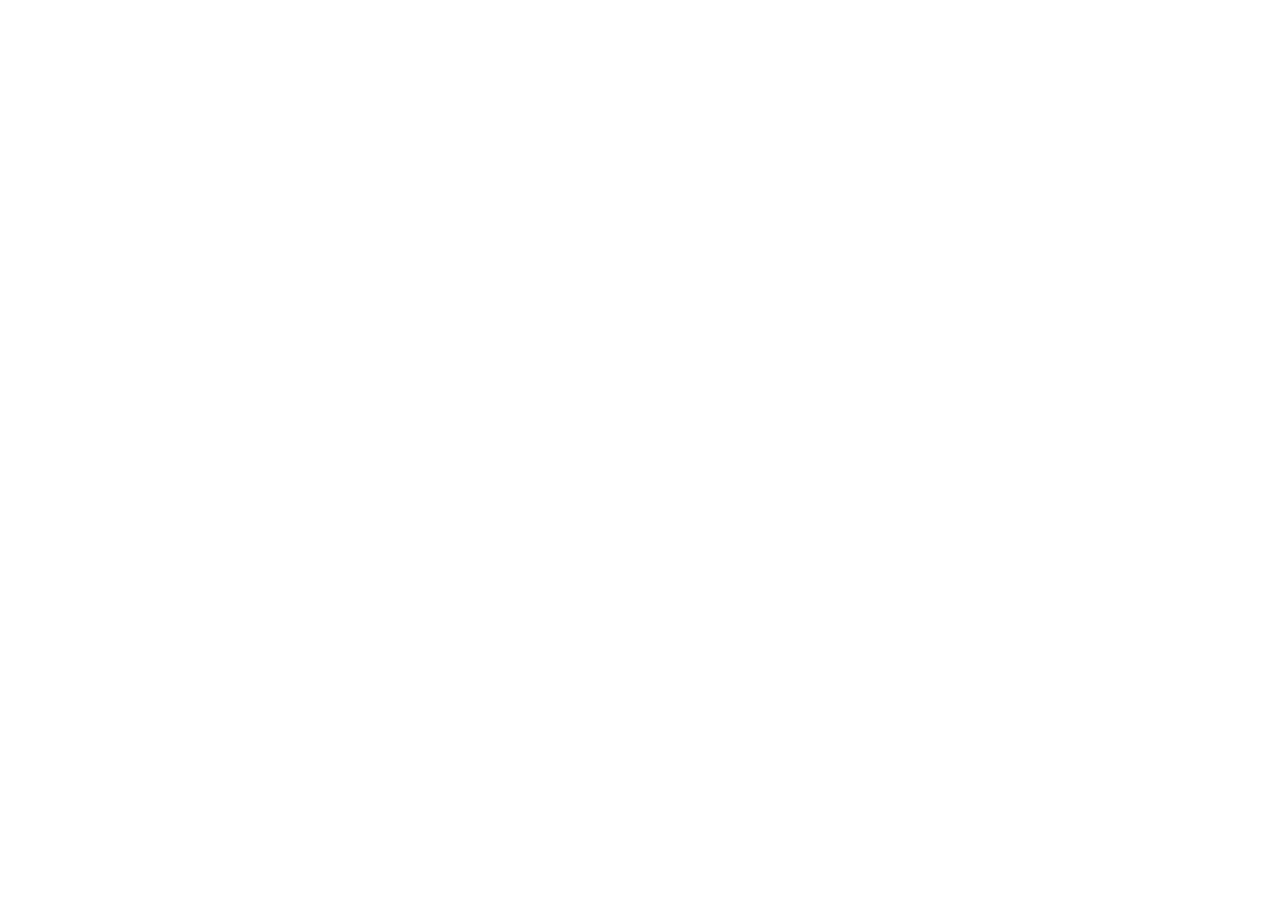
==== commit 359c0b91: "indexと404をportalと共通化" ====
--- a/index.html
+++ b/index.html
@@ -1,144 +1,18 @@
 <!DOCTYPE html>
 <html lang="ja">
-
 <head>
   <meta charset="UTF-8">
+  <meta http-equiv="X-UA-Compatible" content="IE=edge">
   <meta name="viewport" content="width=device-width, initial-scale=1.0">
-  <title>サイトマップ</title>
-  <link rel="stylesheet" type="text/css" href="./index.css">
-  <link rel="shortcut icon" href="https://portfolio.nekozuki.me/favicon.png">
 
-  <link rel="stylesheet"
-    href="https://fonts.googleapis.com/css2?family=Inconsolata:wght@500&family=Kosugi+Maru&display=swap">
-  <link rel="stylesheet" href="https://use.fontawesome.com/releases/v5.13.0/css/all.css" />
+  <title>Redirect...</title>
+  <link rel="shortcut icon" href="https://nekozuki.me/img/ogp/icon.png">
 
-  <script src="https://code.jquery.com/jquery-3.5.0.min.js"
-    integrity="sha256-xNzN2a4ltkB44Mc/Jz3pT4iU1cmeR0FkXs4pru/JxaQ=" crossorigin="anonymous"></script>
+  <script>
+    window.location.href('https://nekozuki.me')
+  </script>
 
-  <!--ogp-->
-  <meta name="twitter:card" content="summary" />
-  <meta name="twitter:site" content="@nekozuki_2525" />
-  <meta property="og:url" content="https://nekozuki.me" />
-  <meta property="og:title" content="猫月あゆむPOTAL(β)" />
-  <meta property="og:description" content="猫月あゆむのポータルサイト" />
-  <meta property="og:image" content="https://nekozuki.me/img/favicon.png" />
-
-  <style>
-    img{
-      width: 60%;
-      margin-top: 1rem;
-    }
-    .sitemap h3{
-      margin-bottom: 0;
-    }
-    .sitemap p{
-      margin-top: 0;
-    }
-  </style>
 </head>
-
 <body>
-  <section>
-    <div class="container">
-      <div class="card sitemap">
-        <h2>サイトマップ - 2020/05/06時点</h2>
-        <h3>nekozuki.me</h3>
-        <p>猫月あゆむPORTAL</p>
-        <ul>
-          <li><a href="https://nekozuki.me">トップページ</a></li>
-          <li>
-            <a href="https://nekozuki.me/makes">作品集</a>
-            <ul>
-              <li><a href="https://nekozuki.me/makes/unit-changer">テレアノ換算</a></li>
-              <li><a href="https://nekozuki.me/makes/nicoad-ex">ニコニ広告ex.</a></li>
-            </ul>
-          </li>
-          <li><a href="https://nekozuki.me/links">リンク集</a></li>
-          <li><a href="https://nekozuki.me/contact">連絡先</a></li>
-          <li><a href="https://nekozuki.me/about">猫月あゆむPORTALについて</a></li>
-        </ul>
-
-        <hr>
-
-        <h3>portfolio.nekozuki.me</h3>
-        <p>ポートフォリオ</p>
-        <ul>
-          <li><a href="https://portfolio.nekozuki.me">Home</a></li>
-          <li><a href="https://portfolio.nekozuki.me/history">History</a></li>
-          <li><a href="https://portfolio.nekozuki.me/about">About</a></li>
-        </ul>
-
-        <hr>
-
-        <h3>site.nekozuki.me</h3>
-        <p>企画特設サイト</p>
-        <ul>
-          <li><a href="https://site.nekozuki.me/vc2ndaniv">【 VE2 】VirtualCast Eve 2nd Anniversary</a></li>
-        </ul>
-
-        <hr>
-
-        <h3>catmoon.nekozuki.me</h3>
-        <p>個人サークル「月夜の野良ねこ屋」サイト</p>
-        <ul>
-          <li><a href="httsp://catmoon.nekozuki.me/">Home</a></li>
-          <li><a href="https://blog.nekozuki.me/tags/サークル記事">News</a></li>
-          <li>
-            <a href="https://catmoon.nekozuki.me/items">Items</a>
-            <ul>
-              <li><a href="https://catmoon.nekozuki.me/items/vci_usedetails">VCI_UseDetails</a></li>
-            </ul>
-          </li>
-        </ul>
-        <ul>
-          <li><a href="https://catmoon.nekozuki.me/about">About</a></li>
-        </ul>
-
-        <hr>
-
-        <h3>blog.nekozuki.me</h3>
-        <p>ブログ「ねころぐ」</p>
-        <ul>
-          <li><a href="https://blog.nekozuki.me">トップページ</a></li>
-          <li><a href="https://blog.nekozuki.me/archives">アーカイブ</a></li>
-          <li><a href="https://blog.nekozuki.me/tags">タグ</a></li>
-          <li><a href="https://blog.nekozuki.me/about">ねころぐについて</a></li>
-        </ul>
-
-        <hr>
-
-        <h3>その他サイト</h3>
-        <ul>
-          <li><a href="https://nekozukime.wordpress.com">旧ブログ（nekozukime.wordpress.com）</a></li>
-          <li><a href="https://ch.nicovideo.jp/nekozuki_blog">ブロマガ（ch.nicovideo.jp）</a></li>
-        </ul>
-      </div>
-    </div>
-    </div>
-  </section>
-
-
-  <footer>
-    <div class="footer-but">
-      <a href="https://github.com/AyumuNekozuki/site_nekozuki_me"><i class="fab fa-github"></i></a>
-    </div>
-    <p>© 2019-2020 AyumuNekozuki</p>
-  </footer>
-  <a href="#" class="back-to-top"></a>
 </body>
-<script>
-  $(document).ready(function () {
-    $(window).scroll(function () {
-      if ($(this).scrollTop() > 100) { // 100pxスクロールしていたら上に戻るボタンを表示
-        $(".back-to-top").fadeIn();
-      } else {
-        $(".back-to-top").fadeOut();
-      }
-    });
-    $(".back-to-top").click(function () {
-      $("body,html").animate({ scrollTop: 0 }, 800); // 800msかけて上に戻る
-    });
-  });
-</script>
-
 </html>